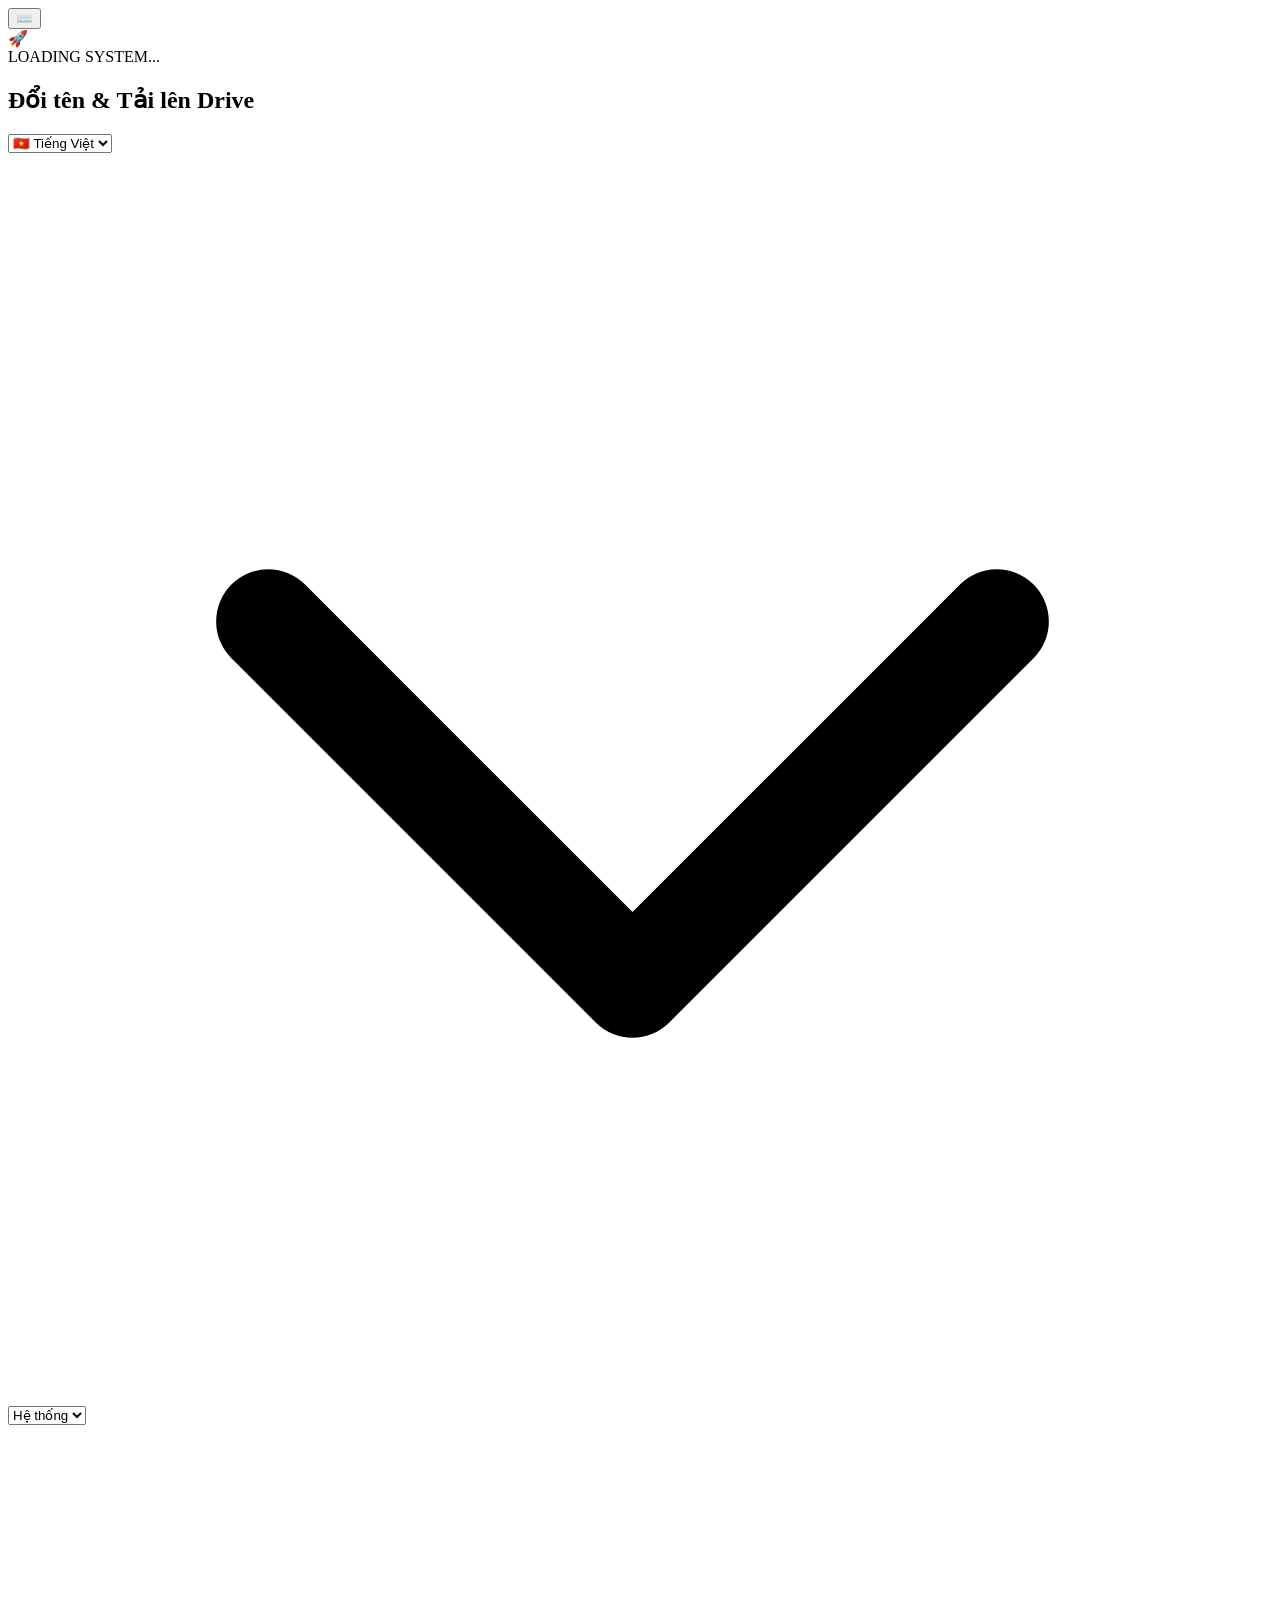
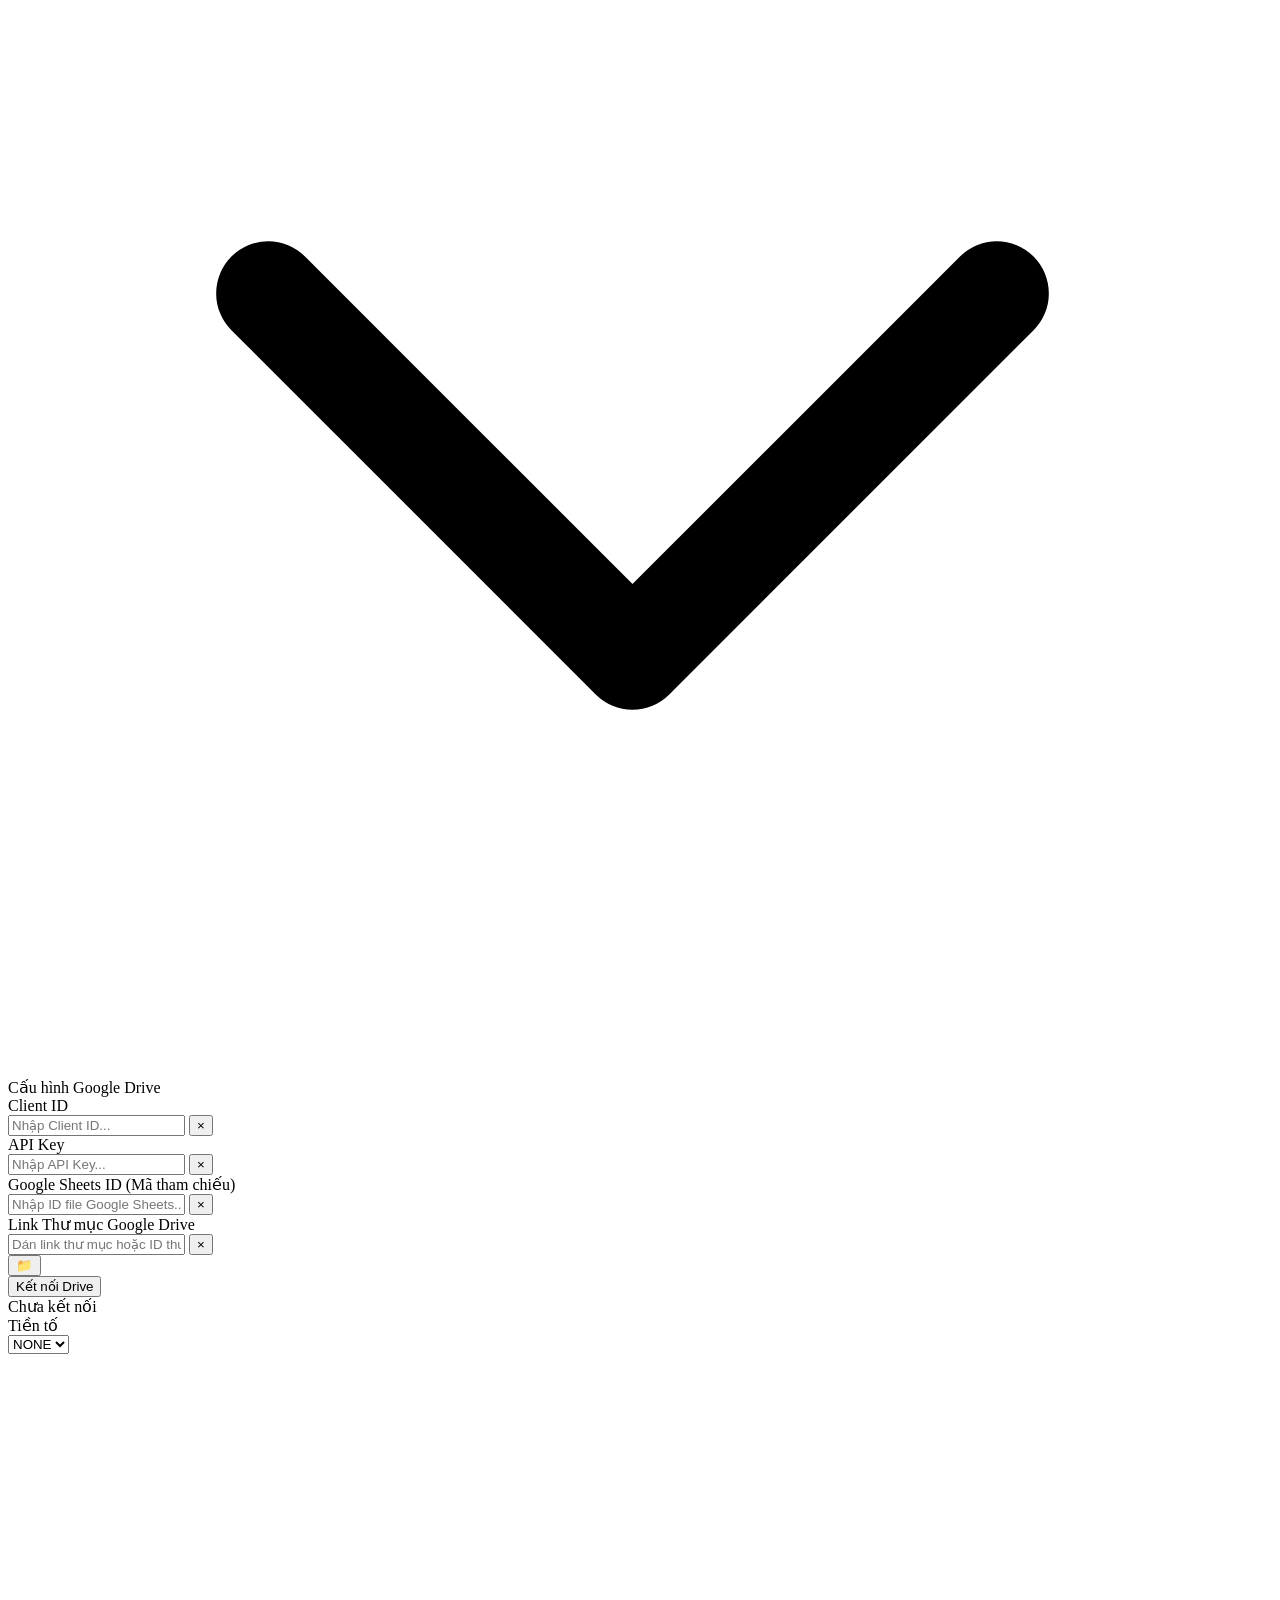
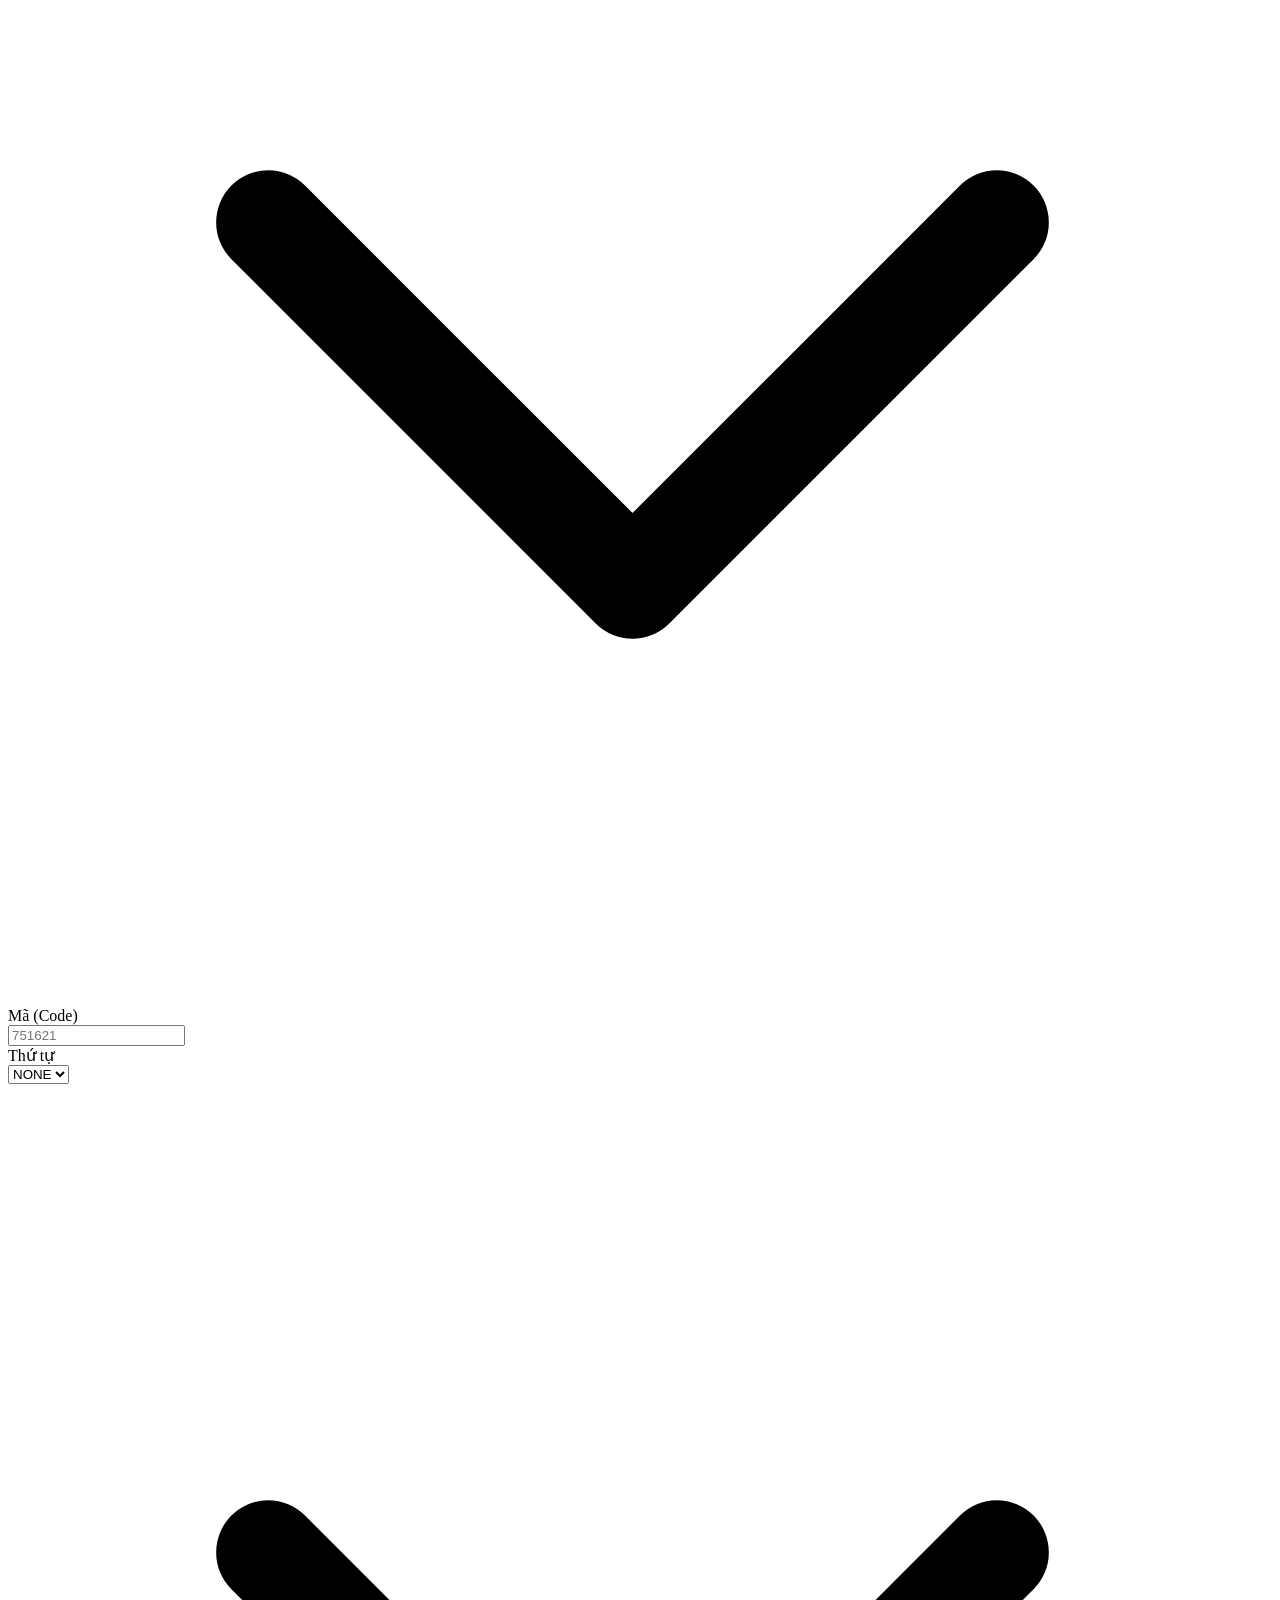
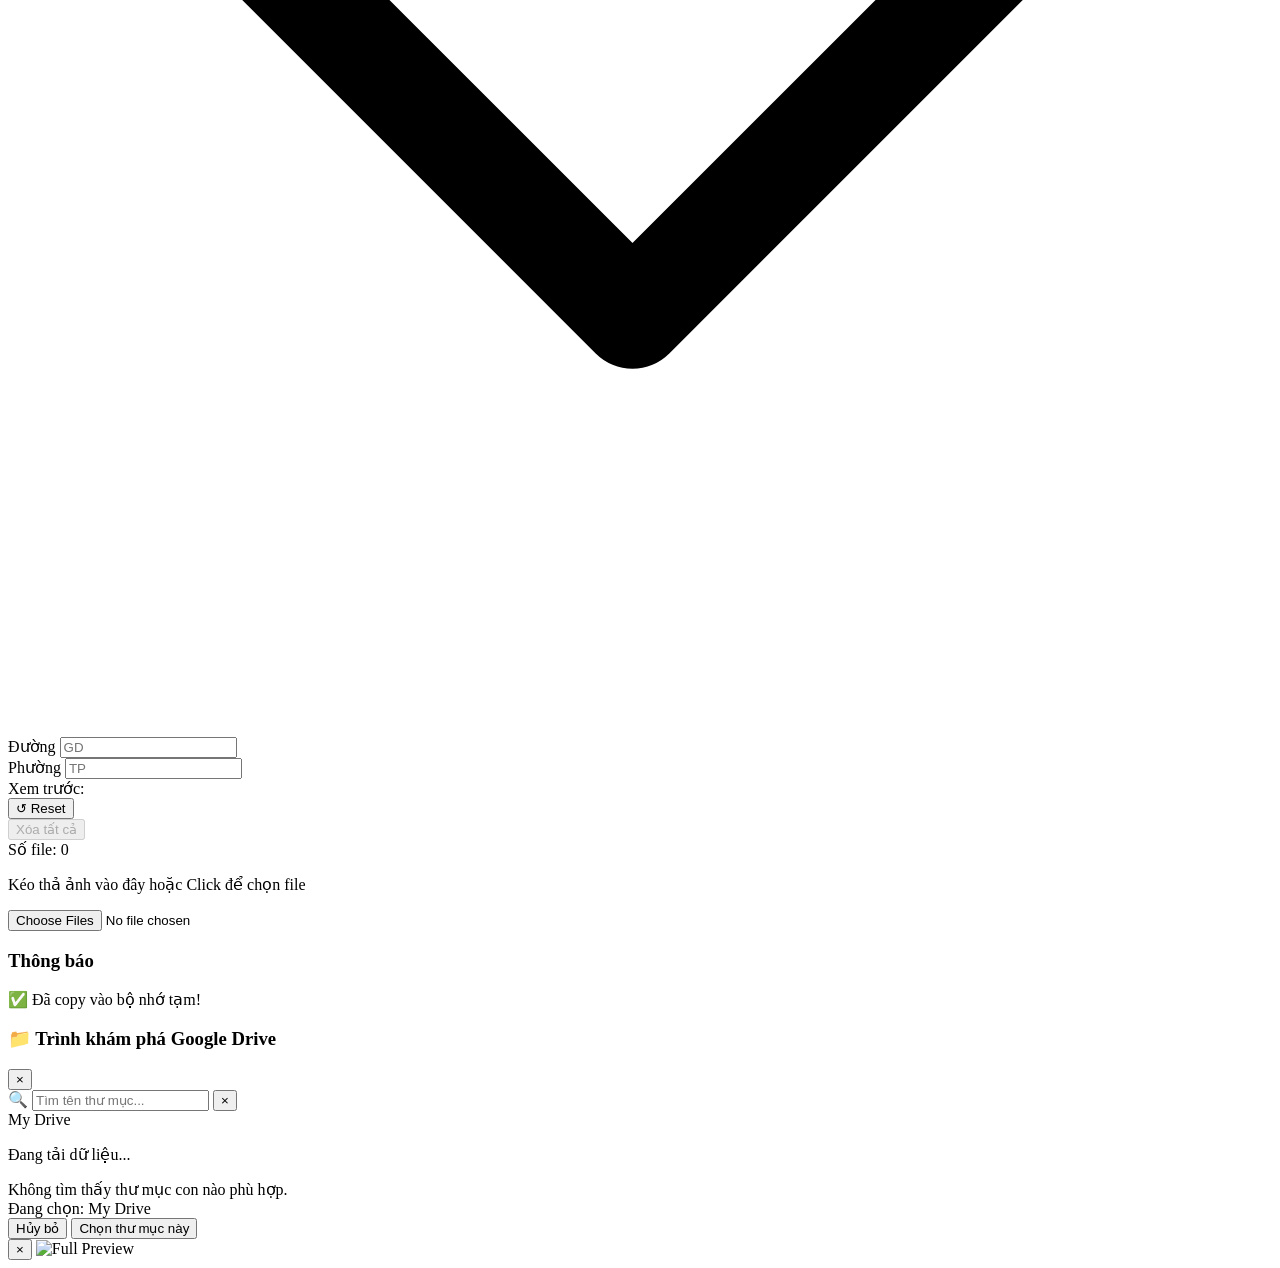
==== demo.html @ 56be3b16 "rename project file" ====
<!doctype html>
<html lang="vi">
  <head>
    <meta charset="UTF-8" />
    <meta name="viewport" content="width=device-width, initial-scale=1.0" />
    <title>Rename & Upload Drive Tool</title>
    <link rel="icon" type="image/x-icon" href="favicon.ico" />
    <link rel="preconnect" href="https://fonts.googleapis.com" />
    <link rel="preconnect" href="https://fonts.gstatic.com" crossorigin />
    <link
      href="https://fonts.googleapis.com/css2?family=Comfortaa:wght@300..700&display=swap"
      rel="stylesheet"
    />
    <link
      rel="stylesheet"
      href="https://cdnjs.cloudflare.com/ajax/libs/animate.css/4.1.1/animate.min.css"
    />
    <script src="https://cdn.jsdelivr.net/npm/sortablejs@1.15.0/Sortable.min.js"></script>
    <script src="https://accounts.google.com/gsi/client" async defer></script>
    <script src="https://apis.google.com/js/api.js"></script>

    <script src="https://cdn.tailwindcss.com"></script>
    <script src="JS/config.js"></script>

    <link
      rel="stylesheet"
      href="https://cdnjs.cloudflare.com/ajax/libs/animate.css/4.1.1/animate.min.css"
    />
    <script src="https://cdn.jsdelivr.net/npm/sortablejs@1.15.0/Sortable.min.js"></script>
    <script src="https://accounts.google.com/gsi/client" async defer></script>
    <script src="https://apis.google.com/js/api.js"></script>
    <link rel="stylesheet" href="style.css" />
  </head>
  <body
    class="bg-gray-100 text-gray-800 dark:bg-darkBg dark:text-gray-200 font-sans min-h-screen transition-colors duration-300"
  >
    <div
      class="fixed bottom-5 left-5 z-50 animate__animated animate__fadeInUp animate__delay-2s"
    >
      <div
        class="hidden absolute bottom-full left-0 mb-2 p-2 bg-white dark:bg-gray-800 text-xs rounded shadow-lg"
        id="shortcut-tip"
      ></div>
      <button
        class="w-10 h-10 bg-white dark:bg-panelBg hover:bg-gray-100 dark:hover:bg-inputBg text-lg rounded-full shadow-lg border border-gray-200 dark:border-gray-700 flex items-center justify-center transition"
        onclick="showShortcutList()"
        title="Shortcuts"
      >
        ⌨️
      </button>
    </div>

    <div
      id="splash-screen"
      class="fixed inset-0 bg-gray-100 dark:bg-darkBg z-50 flex flex-col items-center justify-center transition-all duration-500"
    >
      <div class="text-6xl mb-4 animate__animated animate__bounceIn">🚀</div>
      <div
        class="w-48 h-1.5 bg-gray-300 dark:bg-gray-800 rounded-full overflow-hidden mb-3"
      >
        <div
          class="h-full bg-primaryBlue w-0 transition-all duration-300"
          id="splash-bar"
        ></div>
      </div>
      <div
        class="text-xs tracking-widest text-gray-400 dark:text-gray-500 animate__animated animate__pulse animate__infinite"
      >
        LOADING SYSTEM...
      </div>
    </div>

    <div
      class="max-w-4xl mx-auto px-4 py-8 opacity-0 transition-opacity duration-500 animate__animated animate__fadeIn"
      id="main-app"
    >
      <header
        class="flex flex-col sm:flex-row justify-between items-center gap-4 mb-8"
      >
        <h2
          class="text-2xl font-bold tracking-tight text-gray-900 dark:text-white"
          id="txt-title"
        >
          Rename & Upload Drive
        </h2>
        <div class="flex items-center gap-3 w-full sm:w-auto">
          <div class="relative w-full sm:w-auto flex items-center">
            <select
              id="langSelector"
              class="w-full sm:w-auto bg-white dark:bg-panelBg border border-gray-300 dark:border-gray-700 rounded-lg pl-3 pr-10 py-2.5 text-sm focus:outline-none focus:border-primaryBlue text-gray-700 dark:text-gray-300 cursor-pointer appearance-none shadow-sm"
            >
              <option value="vi">🇻🇳 Tiếng Việt</option>
              <option value="en">🇺🇸 English</option>
              <option value="th">🇹🇭 ไทย</option>
              <option value="ja">🇯🇵 日本語</option>
              <option value="zh">🇨🇳 中文</option>
              <option value="fr">🇫🇷 Français</option>
            </select>
            <div class="absolute right-3 pointer-events-none text-gray-500">
              <svg
                class="w-4 h-4"
                fill="none"
                stroke="currentColor"
                viewBox="0 0 24 24"
              >
                <path
                  stroke-linecap="round"
                  stroke-linejoin="round"
                  stroke-width="2"
                  d="M19 9l-7 7-7-7"
                ></path>
              </svg>
            </div>
          </div>
          <div class="relative w-full sm:w-auto flex items-center">
            <select
              id="themeSelector"
              class="w-full sm:w-auto bg-white dark:bg-panelBg border border-gray-300 dark:border-gray-700 rounded-lg pl-3 pr-10 py-2.5 text-sm focus:outline-none focus:border-primaryBlue text-gray-700 dark:text-gray-300 cursor-pointer appearance-none shadow-sm"
            >
              <option value="light" id="opt-light">Sáng</option>
              <option value="dark" id="opt-dark" selected>Tối</option>
              <option value="device" id="opt-device">Hệ thống</option>
            </select>
            <div class="absolute right-3 pointer-events-none text-gray-500">
              <svg
                class="w-4 h-4"
                fill="none"
                stroke="currentColor"
                viewBox="0 0 24 24"
              >
                <path
                  stroke-linecap="round"
                  stroke-linejoin="round"
                  stroke-width="2"
                  d="M19 9l-7 7-7-7"
                ></path>
              </svg>
            </div>
          </div>
        </div>
      </header>

      <div
        class="bg-white dark:bg-panelBg border border-gray-200 dark:border-gray-800 rounded-xl p-5 mb-6 shadow-md dark:shadow-xl transition-colors duration-300"
      >
        <label
          class="text-xs font-semibold tracking-wider text-gray-500 dark:text-gray-400 uppercase block mb-4"
          id="lbl-drive-config"
          >Cấu hình Google Drive</label
        >

        <div class="grid grid-cols-1 md:grid-cols-2 gap-4 mb-4">
          <div class="space-y-1.5">
            <label class="text-xs text-gray-500 dark:text-gray-400 font-medium"
              >Client ID</label
            >
            <div class="relative flex items-center">
              <input
                type="text"
                id="clientId"
                placeholder="Nhập Client ID..."
                class="w-full bg-gray-50 dark:bg-inputBg border border-gray-300 dark:border-gray-700 rounded-lg pl-3 pr-10 py-2.5 text-sm focus:outline-none focus:border-primaryBlue text-gray-900 dark:text-white placeholder-gray-400 dark:placeholder-gray-500 transition"
              />
              <button
                class="absolute right-3 text-gray-400 hover:text-gray-600 dark:hover:text-gray-300 text-lg"
                onclick="clearInput('clientId')"
              >
                &times;
              </button>
            </div>
          </div>
          <div class="space-y-1.5">
            <label class="text-xs text-gray-500 dark:text-gray-400 font-medium"
              >API Key</label
            >
            <div class="relative flex items-center">
              <input
                type="text"
                id="apiKey"
                placeholder="Nhập API Key..."
                class="w-full bg-gray-50 dark:bg-inputBg border border-gray-300 dark:border-gray-700 rounded-lg pl-3 pr-10 py-2.5 text-sm focus:outline-none focus:border-primaryBlue text-gray-900 dark:text-white placeholder-gray-400 dark:placeholder-gray-500 transition"
              />
              <button
                class="absolute right-3 text-gray-400 hover:text-gray-600 dark:hover:text-gray-300 text-lg"
                onclick="clearInput('apiKey')"
              >
                &times;
              </button>
            </div>
          </div>
        </div>

        <div class="space-y-1.5 mb-4">
          <label
            class="text-xs text-gray-500 dark:text-gray-400 font-medium"
            id="lbl-sheet-id"
            >Google Sheets ID (Mã tham chiếu)</label
          >
          <div class="relative flex items-center">
            <input
              type="text"
              id="sheetId"
              placeholder="Nhập ID file Google Sheets..."
              class="w-full bg-gray-50 dark:bg-inputBg border border-gray-300 dark:border-gray-700 rounded-lg pl-3 pr-10 py-2.5 text-sm focus:outline-none focus:border-primaryBlue text-gray-900 dark:text-white placeholder-gray-400 dark:placeholder-gray-500 transition"
            />
            <button
              class="absolute right-3 text-gray-400 hover:text-gray-600 dark:hover:text-gray-300 text-lg"
              onclick="clearInput('sheetId')"
            >
              &times;
            </button>
          </div>
          <div
            id="sheetNameDisplay"
            class="text-xs text-emerald-600 dark:text-emerald-400 font-semibold mt-1"
          ></div>
        </div>

        <div class="space-y-1.5 mb-6">
          <label
            class="text-xs text-gray-500 dark:text-gray-400 font-medium"
            id="lbl-folder-link"
            >Link Thư mục Google Drive</label
          >
          <div class="flex gap-2">
            <div class="relative flex-1 flex items-center">
              <input
                type="text"
                id="folderId"
                placeholder="Dán link thư mục hoặc ID thư mục"
                class="w-full bg-gray-50 dark:bg-inputBg border border-gray-300 dark:border-gray-700 rounded-lg pl-3 pr-10 py-2.5 text-sm focus:outline-none focus:border-primaryBlue text-gray-900 dark:text-white placeholder-gray-400 dark:placeholder-gray-500 transition"
              />
              <button
                class="absolute right-3 text-gray-400 hover:text-gray-600 dark:hover:text-gray-300 text-lg"
                onclick="clearInput('folderId')"
              >
                &times;
              </button>
            </div>
            <button
              class="bg-gray-100 dark:bg-inputBg hover:bg-gray-200 dark:hover:bg-gray-700 border border-gray-300 dark:border-gray-700 px-4 rounded-lg text-lg transition flex items-center justify-center shadow-sm"
              id="btn-open-picker"
              onclick="showPicker()"
              title="Chọn từ Drive"
            >
              📁
            </button>
          </div>
          <div
            id="folderNameDisplay"
            class="text-xs text-emerald-600 dark:text-emerald-400 font-semibold mt-1"
          ></div>
        </div>

        <div
          class="flex flex-col sm:flex-row items-center justify-between gap-4 pt-2 border-t border-gray-200 dark:border-gray-800"
        >
          <div class="relative w-full sm:w-auto">
            <button
              class="w-full sm:w-auto bg-primaryBlue hover:bg-sky-700 text-white font-medium text-sm px-6 py-2.5 rounded-lg transition shadow-md"
              id="btn-connect-drive"
              onclick="handleAuthClick()"
            >
              Kết nối Drive
            </button>
            <div
              class="hidden absolute bottom-full left-1/2 transform -translate-x-1/2 mb-2 p-2 bg-white dark:bg-gray-800 text-xs rounded shadow"
              id="tip-connect"
            ></div>
          </div>

          <div
            id="driveStatus"
            class="flex flex-col items-start gap-1 text-sm sm:items-end"
          >
            <div class="flex items-center gap-2">
              <span
                class="w-2.5 h-2.5 rounded-full bg-gray-400 dark:bg-gray-500"
                id="status-dot"
              ></span>
              <span
                id="statusText"
                class="text-gray-500 dark:text-gray-400 font-medium"
                >Chưa kết nối</span
              >
            </div>
            <div
              id="connectedEmail"
              class="hidden text-xs text-gray-600 dark:text-gray-500 bg-gray-100 dark:bg-black/20 px-2 py-0.5 rounded min-h-[20px]"
            ></div>
          </div>
        </div>
      </div>

      <div
        id="naming-and-upload-section"
        class="hidden animate__animated"
        style="animation-duration: 0.3s"
      >
        <div
          class="grid grid-cols-2 sm:grid-cols-3 md:grid-cols-5 gap-4 mb-6 items-start"
        >
          <div class="space-y-1.5">
            <label
              class="text-xs font-semibold tracking-wider text-gray-500 dark:text-gray-400 uppercase block"
              id="lbl-prefix"
              >Tiền tố</label
            >
            <div class="relative flex items-center">
              <select
                id="prefix"
                class="w-full bg-white dark:bg-panelBg border border-gray-300 dark:border-gray-700 rounded-lg pl-3 pr-10 py-2.5 text-sm text-gray-900 dark:text-white focus:outline-none focus:border-primaryBlue cursor-pointer appearance-none shadow-sm"
              >
                <option value="None">NONE</option>
                <option value="ZL">ZL</option>
                <option value="LURC">LURC</option>
                <option value="FT">FT</option>
                <option value="P">P</option>
                <option value="S">S</option>
                <option value="SH">SH</option>
                <option value="C">C</option>
                <option value="D">D</option>
              </select>
              <div class="absolute right-3 pointer-events-none text-gray-500">
                <svg
                  class="w-4 h-4"
                  fill="none"
                  stroke="currentColor"
                  viewBox="0 0 24 24"
                >
                  <path
                    stroke-linecap="round"
                    stroke-linejoin="round"
                    stroke-width="2"
                    d="M19 9l-7 7-7-7"
                  ></path>
                </svg>
              </div>
            </div>
          </div>

          <div class="space-y-1.5">
            <label
              class="text-xs font-semibold tracking-wider text-gray-500 dark:text-gray-400 uppercase block"
              id="lbl-code"
              >Mã (Code)</label
            >
            <div class="relative flex items-center">
              <input
                type="text"
                id="codeInput"
                class="w-full bg-white dark:bg-panelBg border border-gray-300 dark:border-gray-700 rounded-lg px-3 py-2.5 text-sm text-gray-900 dark:text-white focus:outline-none focus:border-primaryBlue uppercase placeholder-gray-400 dark:placeholder-gray-600 shadow-sm"
                placeholder="751621"
              />
              <span id="sheetCodeStatus" class="absolute right-3"></span>
            </div>
            <div
              id="sheetCodeErrorMessage"
              class="text-xs text-dangerRed font-semibold mt-1 hidden"
            ></div>
          </div>

          <div class="space-y-1.5">
            <label
              class="text-xs font-semibold tracking-wider text-gray-500 dark:text-gray-400 uppercase block"
              id="lbl-order"
              >Thứ tự</label
            >
            <div class="relative flex items-center">
              <select
                id="orderSelect"
                class="w-full bg-white dark:bg-panelBg border border-gray-300 dark:border-gray-700 rounded-lg pl-3 pr-10 py-2.5 text-sm text-gray-900 dark:text-white focus:outline-none focus:border-primaryBlue cursor-pointer appearance-none shadow-sm"
              >
                <option value="none">NONE</option>
                <option value="asc">ASC</option>
                <option value="desc">DESC</option>
              </select>
              <div class="absolute right-3 pointer-events-none text-gray-500">
                <svg
                  class="w-4 h-4"
                  fill="none"
                  stroke="currentColor"
                  viewBox="0 0 24 24"
                >
                  <path
                    stroke-linecap="round"
                    stroke-linejoin="round"
                    stroke-width="2"
                    d="M19 9l-7 7-7-7"
                  ></path>
                </svg>
              </div>
            </div>
          </div>

          <div class="space-y-1.5">
            <label
              class="text-xs font-semibold tracking-wider text-gray-500 dark:text-gray-400 uppercase block"
              id="lbl-street"
              >Đường</label
            >
            <input
              type="text"
              id="streetInput"
              class="w-full bg-white dark:bg-panelBg border border-gray-300 dark:border-gray-700 rounded-lg px-3 py-2.5 text-sm text-gray-900 dark:text-white focus:outline-none focus:border-primaryBlue uppercase placeholder-gray-400 dark:placeholder-gray-600 shadow-sm"
              placeholder="GD"
            />
          </div>

          <div class="space-y-1.5 col-span-2 sm:col-span-1">
            <label
              class="text-xs font-semibold tracking-wider text-gray-500 dark:text-gray-400 uppercase block"
              id="lbl-ward"
              >Phường</label
            >
            <input
              type="text"
              id="wardInput"
              class="w-full bg-white dark:bg-panelBg border border-gray-300 dark:border-gray-700 rounded-lg px-3 py-2.5 text-sm text-gray-900 dark:text-white focus:outline-none focus:border-primaryBlue uppercase placeholder-gray-400 dark:placeholder-gray-600 shadow-sm"
              placeholder="TP"
            />
          </div>
        </div>

        <div
          class="bg-white dark:bg-panelBg border border-gray-200 dark:border-gray-800 rounded-xl p-4 mb-6 flex flex-col md:flex-row justify-between items-start md:items-center gap-4 text-sm shadow-sm dark:shadow-md transition-colors duration-300"
        >
          <div
            class="flex items-center gap-3 w-full md:w-auto justify-between md:justify-start"
          >
            <div class="flex items-center gap-1.5">
              <span id="lbl-preview" class="text-gray-500 dark:text-gray-400"
                >Aperçu:</span
              >
              <strong
                id="namePreview"
                class="text-primaryBlue font-bold tracking-wide"
              ></strong>
            </div>
            <div class="relative">
              <button
                id="btnResetNaming"
                class="hidden text-xs bg-gray-100 dark:bg-gray-800 hover:bg-gray-200 dark:hover:bg-gray-700 border border-gray-300 dark:border-gray-700 px-2.5 py-1 rounded transition shadow-sm"
                onclick="resetNamingConfig()"
              >
                ↺ Reset
              </button>
              <div
                class="hidden absolute bottom-full left-1/2 transform -translate-x-1/2 mb-2 p-1.5 bg-white dark:bg-gray-800 text-xs rounded shadow"
                id="tip-reset"
              ></div>
            </div>
          </div>

          <div
            class="flex items-center justify-between md:justify-end gap-4 w-full md:w-auto border-t md:border-t-0 border-gray-200 dark:border-gray-800 pt-3 md:pt-0"
          >
            <span
              id="base64Display"
              class="text-amber-600 dark:text-amber-500 font-mono text-xs cursor-pointer font-bold truncate max-w-[150px]"
              title="Click to copy Base64"
            ></span>

            <div class="flex items-center gap-4">
              <div class="relative">
                <button
                  class="bg-dangerRed hover:bg-red-700 text-white font-medium text-xs px-3 py-1.5 rounded transition shadow"
                  id="btnClearAll"
                  onclick="confirmClearAll()"
                >
                  Tout effacer
                </button>
                <div
                  class="hidden absolute bottom-full left-1/2 transform -translate-x-1/2 mb-2 p-1.5 bg-white dark:bg-gray-800 text-xs rounded shadow"
                  id="tip-clear"
                ></div>
              </div>
              <span
                class="text-gray-500 dark:text-gray-400 font-medium text-xs whitespace-nowrap"
              >
                <span id="lbl-count-text">Fichiers:</span>
                <span
                  id="fileCountDisplay"
                  class="text-gray-900 dark:text-white font-bold bg-gray-200 dark:bg-gray-800 px-2 py-0.5 rounded-full ml-1"
                  >0</span
                >
              </span>
            </div>
          </div>
        </div>

        <div
          id="dropzone"
          class="border-2 border-dashed border-gray-300 dark:border-gray-700 hover:border-primaryBlue bg-white/50 dark:bg-panelBg/50 hover:bg-gray-50 dark:hover:bg-panelBg/80 rounded-xl p-10 text-center cursor-pointer transition-all duration-200 group flex flex-col items-center justify-center min-h-[180px] mb-6 shadow-sm"
        >
          <p
            id="txt-drop"
            class="text-gray-500 dark:text-gray-400 group-hover:text-gray-700 group-hover:dark:text-gray-200 text-sm font-medium max-w-md transition"
          >
            Faites glisser des images ici ou cliquez để chọn file
          </p>
          <div
            class="hidden w-8 h-8 border-4 border-gray-300 dark:border-gray-600 border-t-primaryBlue rounded-full animate-spin mt-4"
            id="loader"
          ></div>
          <input
            type="file"
            id="fileInput"
            multiple
            accept="image/*"
            class="hidden"
          />
        </div>

        <ul class="file-list space-y-2 mb-6" id="fileList"></ul>
      </div>

      <div class="relative w-full">
        <button
          id="btnUploadDrive"
          onclick="uploadFilesToDrive()"
          class="w-full bg-primaryBlue hover:bg-blue-700 text-white font-semibold text-base py-3.5 rounded-xl shadow-lg transition flex items-center justify-center gap-3 group hidden"
        >
          <div
            class="w-5 h-5 border-3 border-white/30 border-t-white rounded-full animate-spin"
            id="uploadLoader"
          ></div>
          <span id="btnUploadText" class="tracking-wide"
            >🚀 Tải lên Google Drive</span
          >
        </button>
        <div
          class="hidden absolute bottom-full left-1/2 transform -translate-x-1/2 mb-2 p-2 bg-white dark:bg-gray-800 text-xs rounded shadow"
          id="tip-upload"
        ></div>
      </div>
    </div>

    <div
      id="customModal"
      class="fixed inset-0 bg-black/40 dark:bg-black/60 backdrop-blur-sm z-50 flex items-center justify-center p-4 hidden opacity-0 transition-opacity duration-300"
    >
      <div
        class="bg-white dark:bg-panelBg border border-gray-200 dark:border-gray-800 rounded-xl max-w-sm w-full p-6 shadow-2xl transform scale-95 transition-transform duration-300"
      >
        <h3
          id="modalTitle"
          class="text-lg font-bold text-gray-900 dark:text-white mb-2"
        >
          Thông báo
        </h3>
        <div
          id="modalMsg"
          class="text-sm text-gray-500 dark:text-gray-400 leading-relaxed"
        ></div>
        <div id="modalBtns" class="mt-6 flex justify-end gap-2.5"></div>
      </div>
    </div>

    <div
      id="copyToast"
      class="fixed bottom-5 right-5 bg-emerald-600 text-white text-sm font-medium px-4 py-2.5 rounded-lg shadow-xl translate-y-20 opacity-0 transition-all duration-300 z-50 flex items-center gap-2"
    >
      ✅ Đã copy vào bộ nhớ tạm!
    </div>

    <div
      id="folderExplorerModal"
      class="fixed inset-0 bg-black/50 backdrop-blur-sm z-50 flex items-center justify-center p-4 hidden"
    >
      <div
        class="bg-white dark:bg-panelBg border border-gray-200 dark:border-gray-800 rounded-xl max-w-lg w-full p-6 shadow-2xl flex flex-col max-h-[85vh]"
      >
        <div
          class="flex justify-between items-center pb-3 border-b border-gray-200 dark:border-gray-700"
        >
          <h3
            id="exTitle"
            class="text-lg font-bold text-gray-900 dark:text-white flex items-center gap-2"
          >
            📁 Duyệt thư mục Google Drive
          </h3>
          <button
            onclick="closeFolderExplorer()"
            class="text-gray-400 hover:text-gray-600 dark:hover:text-gray-300 text-2xl font-semibold"
          >
            &times;
          </button>
        </div>

        <div class="mt-3 relative flex items-center">
          <span class="absolute left-3 text-gray-400 text-sm">🔍</span>
          <input
            type="text"
            id="modalSearchInput"
            placeholder="Tìm kiếm thư mục toàn cục trên Drive..."
            class="w-full bg-gray-50 dark:bg-inputBg border border-gray-300 dark:border-gray-700 rounded-lg pl-9 pr-8 py-2 text-xs focus:outline-none focus:border-primaryBlue text-gray-900 dark:text-white transition shadow-sm"
            oninput="handleSearchInput(this.value)"
          />
          <button
            id="btnResetSearch"
            class="absolute right-3 text-gray-400 hover:text-gray-600 dark:hover:text-gray-300 text-sm hidden"
            onclick="clearModalSearch()"
          >
            &times;
          </button>
        </div>

        <div
          id="modalBreadcrumb"
          class="text-xs text-gray-500 dark:text-gray-400 my-3 flex items-center gap-1 overflow-x-auto whitespace-nowrap bg-gray-50 dark:bg-black/10 p-2 rounded-lg"
        >
          <span
            class="cursor-pointer text-primaryBlue hover:underline"
            onclick="navigateToFolder('root', 'My Drive')"
            >My Drive</span
          >
        </div>

        <div class="flex-1 overflow-y-auto my-2 min-h-[250px] max-h-[400px]">
          <div id="modalLoader" class="hidden text-center py-10">
            <div
              class="inline-block w-8 h-8 border-4 border-gray-300 border-t-primaryBlue rounded-full animate-spin"
            ></div>
            <p id="exLoading" class="text-xs text-gray-400 mt-2">
              Đang tải dữ liệu...
            </p>
          </div>
          <ul
            id="folderListContainer"
            class="space-y-1 divide-y divide-gray-100 dark:divide-gray-800"
          ></ul>
          <div
            id="emptyFolderMsg"
            class="hidden text-center py-10 text-sm text-gray-400"
          >
            Không tìm thấy thư mục con nào phù hợp.
          </div>
        </div>

        <div
          class="pt-4 border-t border-gray-200 dark:border-gray-700 flex justify-between items-center"
        >
          <div class="text-xs text-gray-500 max-w-[60%] truncate">
            <span id="exSelecting">Đang chọn:</span>
            <span
              id="currentSelectedFolderName"
              class="font-bold text-emerald-600 dark:text-emerald-400"
              >My Drive</span
            >
          </div>
          <div class="flex gap-2">
            <button
              id="exBtnCancel"
              onclick="closeFolderExplorer()"
              class="px-4 py-2 bg-gray-100 dark:bg-gray-800 hover:bg-gray-200 dark:hover:bg-gray-700 text-gray-700 dark:text-gray-300 rounded-lg text-xs font-medium transition"
            >
              Hủy bỏ
            </button>
            <button
              id="exBtnConfirm"
              onclick="confirmSelectFolder()"
              class="px-4 py-2 bg-emerald-600 hover:bg-emerald-700 text-white rounded-lg text-xs font-medium transition shadow"
            >
              Xác nhận chọn
            </button>
          </div>
        </div>
      </div>
    </div>

    <div
      id="imagePreviewModal"
      class="fixed inset-0 bg-black/70 backdrop-blur-md z- flex items-center justify-center p-4 hidden opacity-0 transition-opacity duration-300"
      onclick="closeImagePreview()"
    >
      <div
        class="relative max-w-3xl w-full max-h-[90vh] flex items-center justify-center animate__animated"
        onclick="event.stopPropagation()"
      >
        <button
          onclick="closeImagePreview()"
          class="absolute -top-12 right-0 md:-right-12 text-white bg-black/40 hover:bg-black/60 w-10 h-10 rounded-full flex items-center justify-center text-2xl font-bold transition shadow-lg"
        >
          &times;
        </button>
        <img
          id="modalPreviewImage"
          src=""
          class="max-w-full max-h-[80vh] object-contain rounded-xl shadow-2xl border border-white/10"
          alt="Full Preview"
        />
      </div>
    </div>

    <script src="JS/connectivity-monitor.js"></script>
    <script src="JS/translations.js"></script>
    <script src="JS/modal.js"></script>
    <script src="JS/theme.js"></script>
    <script src="JS/localization.js"></script>
    <script src="JS/folder-picker.js"></script>
    <script src="JS/preview-zone.js"></script>
    <script src="JS/file-action.js"></script>
    <script src="JS/main.js"></script>
    <script src="JS/upload.js"></script>
  </body>
</html>
---- style.css ----
html {
  scrollbar-gutter: stable;
}

/* ======================================================= */
/* CODE ẨN ICON TỰ ĐỘNG ĐIỀN CỦA TRÌNH DUYỆT / EXTENSION  */
/* ======================================================= */

/* 1. Ẩn icon chìa khóa, xem mật khẩu và icon tự điền của Microsoft Edge */
input::-ms-clear,
input::-ms-reveal {
  display: none !important;
  width: 0 !important;
  height: 0 !important;
}

/* 2. Ẩn icon danh bạ, tự điền tài khoản/mật khẩu của Google Chrome */
input::-webkit-contacts-auto-fill-button,
input::-webkit-credentials-auto-fill-button {
  visibility: hidden !important;
  display: none !important;
  pointer-events: none !important;
  position: absolute !important;
  right: 0 !important;
}

/* 3. Đánh lừa và chặn các Extension bên thứ 3 (như 1Password, Bitwarden, Dashlane) */
input[autocomplete="new-password"] {
  background-image: none !important;
}
input:-webkit-autofill,
input:-webkit-autofill:hover,
input:-webkit-autofill:focus {
  -webkit-box-shadow: 0 0 0px 1000px var(--container-bg) inset !important;
  -webkit-text-fill-color: var(--text-color) !important;
}

/* Trạng thái bình thường khi di chuột vào dòng file */
#fileList li {
  cursor: grab;
  cursor: -webkit-grab;
}

/* Trạng thái khi đang giữ chuột và kéo file đi */
#fileList li:active {
  cursor: grabbing;
  cursor: -webkit-grabbing;
}

/* Thêm hiệu ứng làm mờ nhẹ phần tử gốc khi đang được kéo đi */
.sortable-ghost {
  opacity: 0.4;
  background-color: rgba(14, 165, 233, 0.1) !important; /* màu xanh sky nhạt */
}
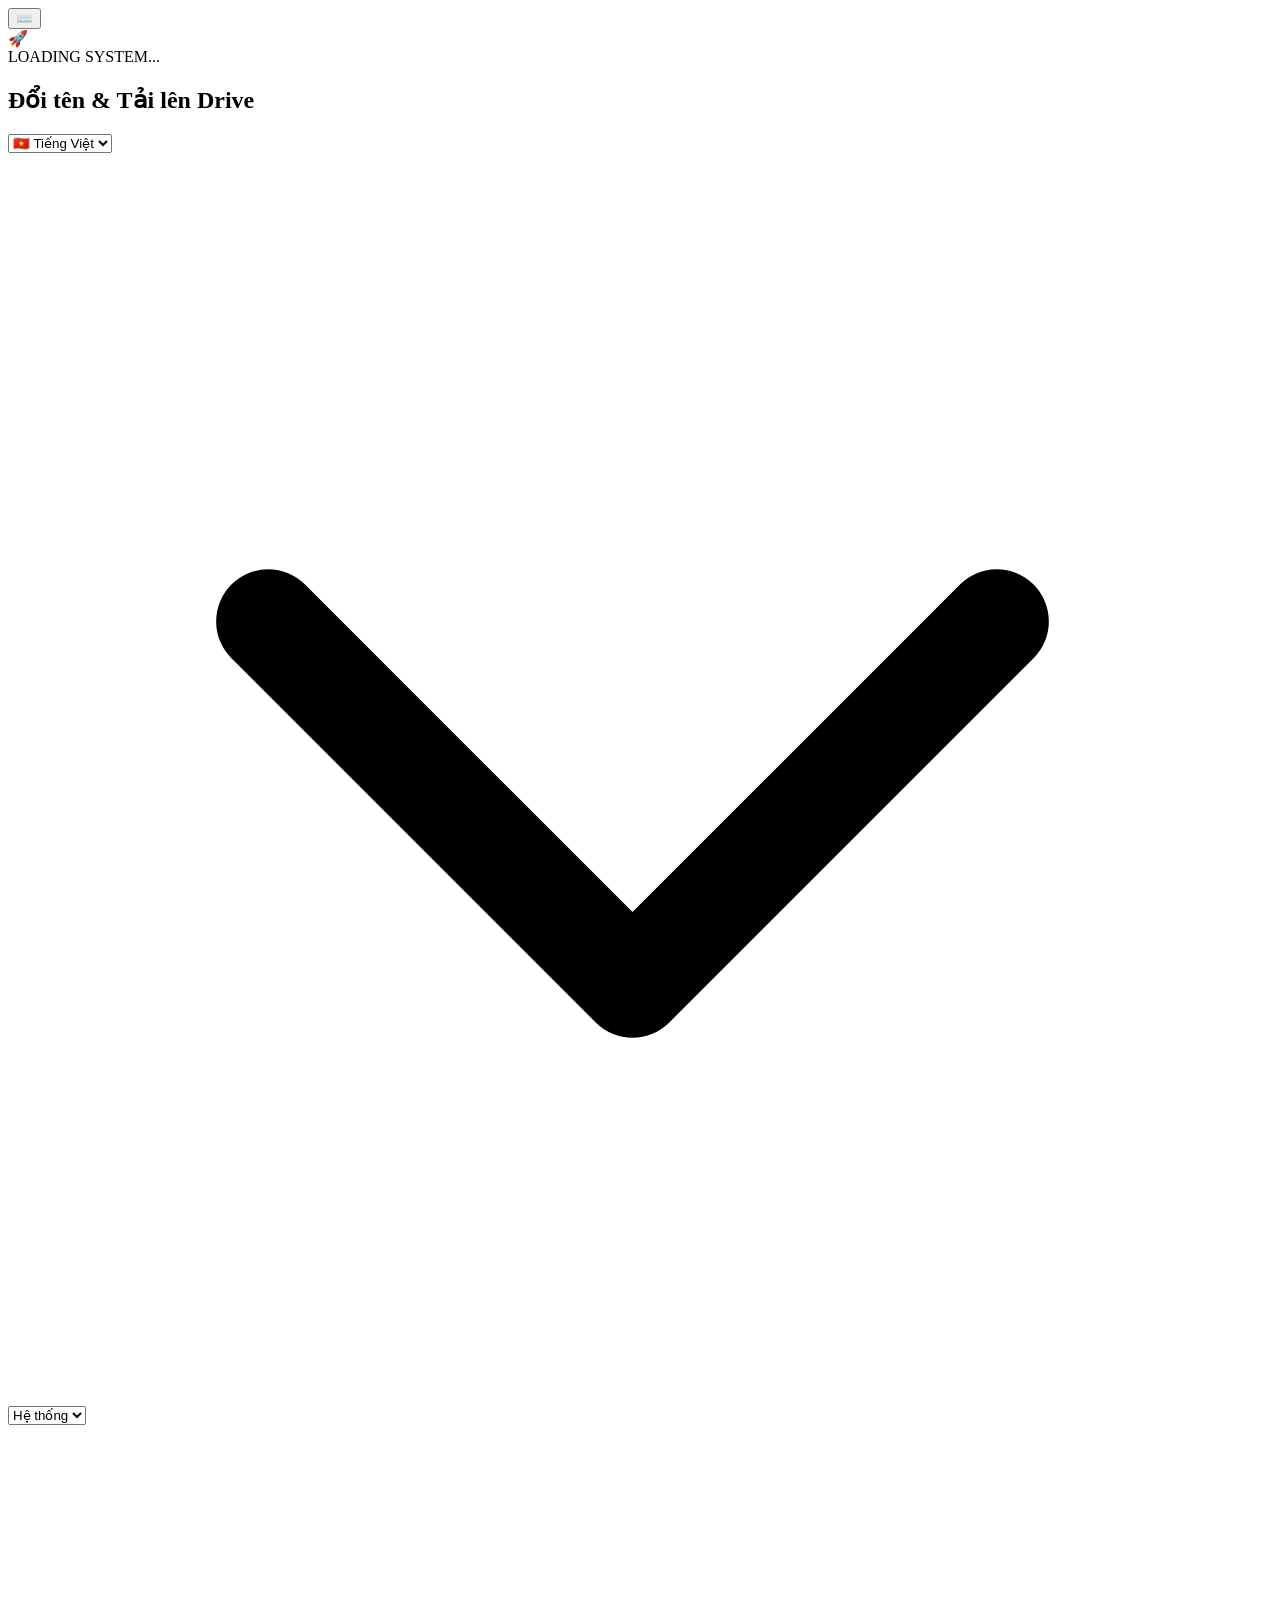
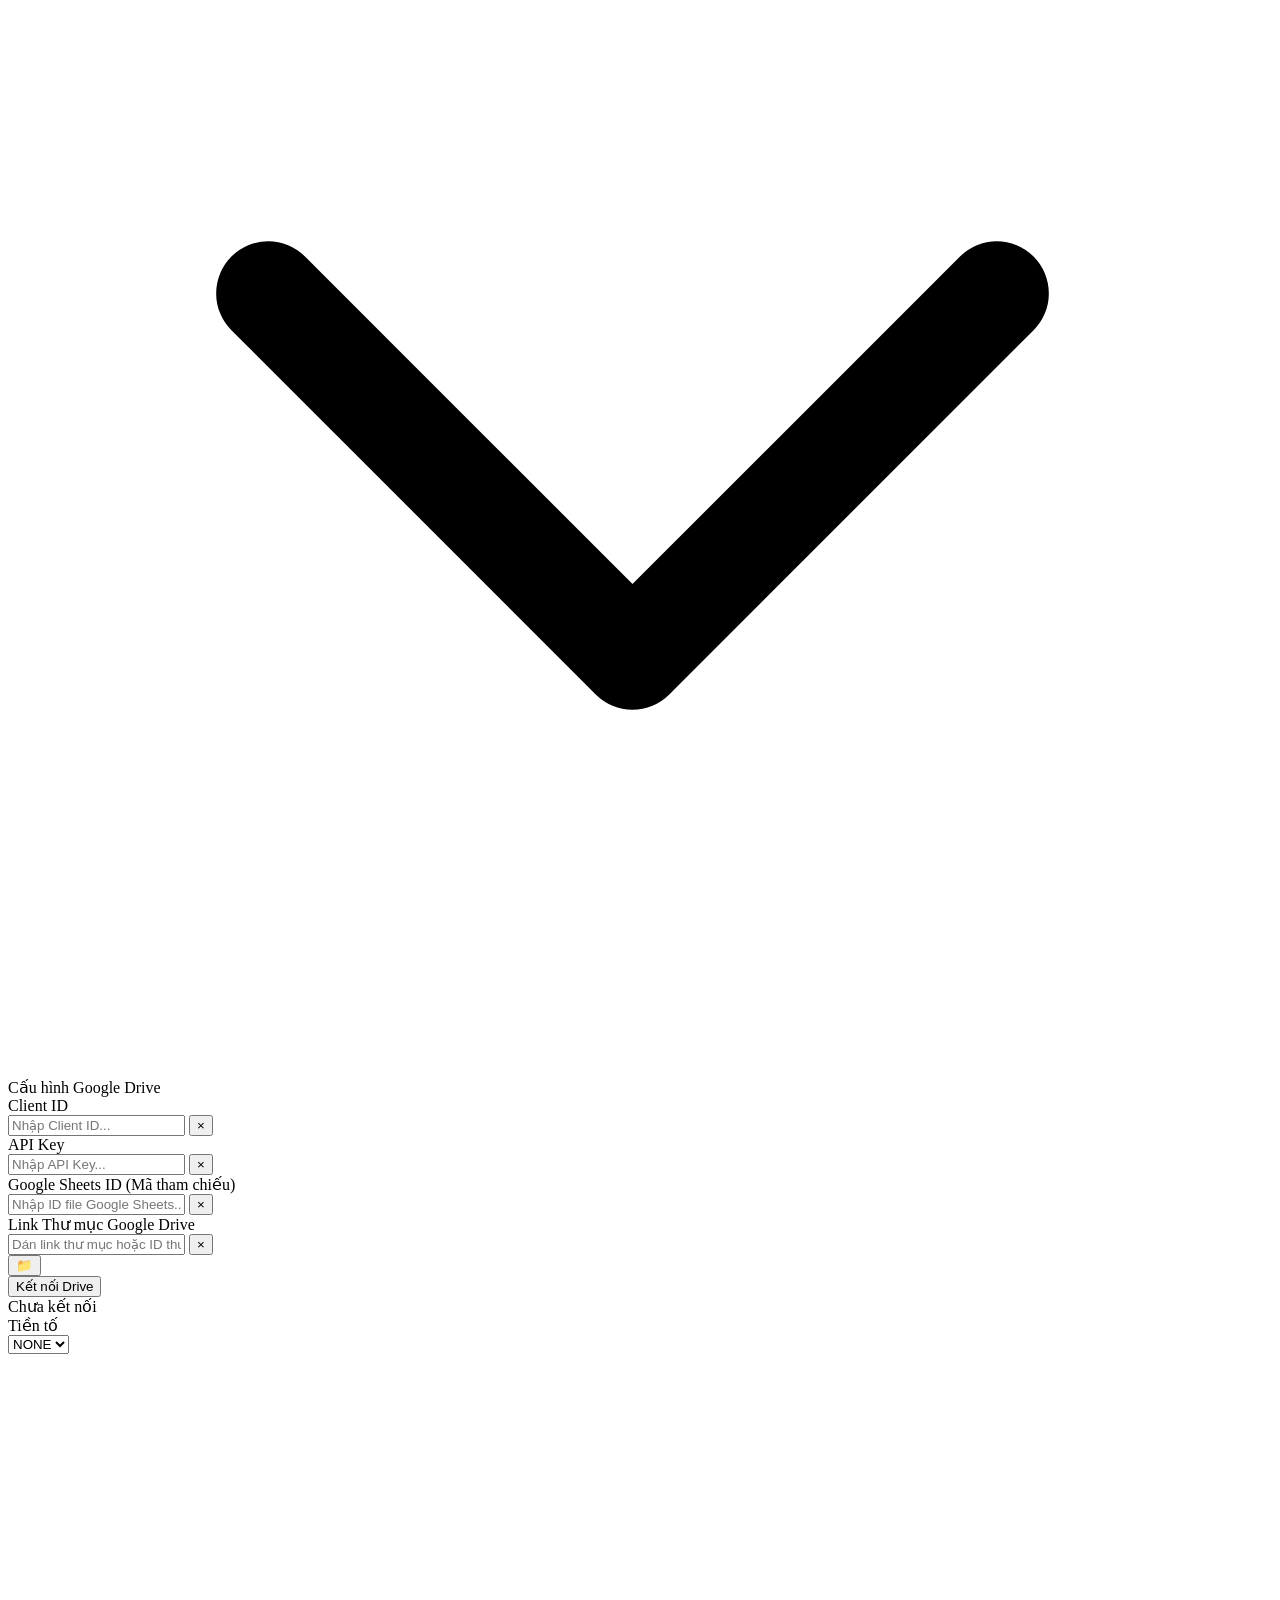
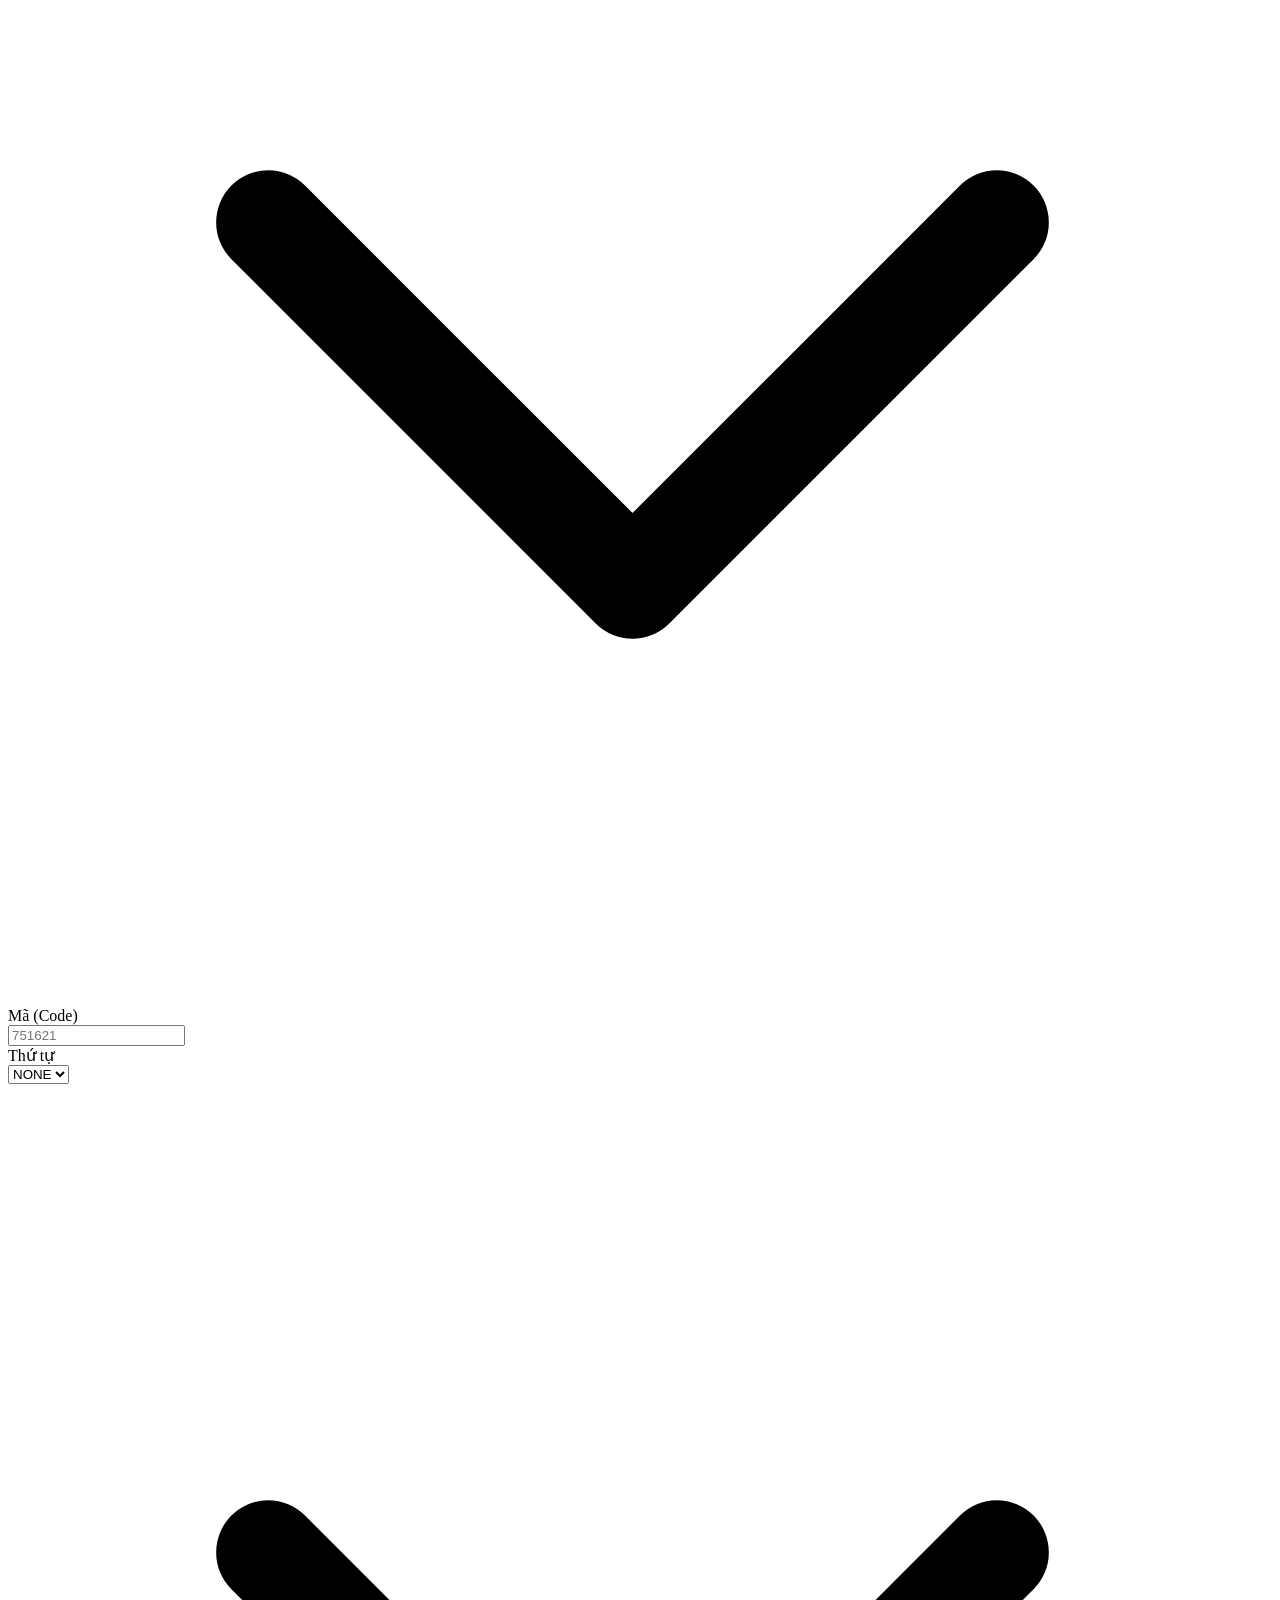
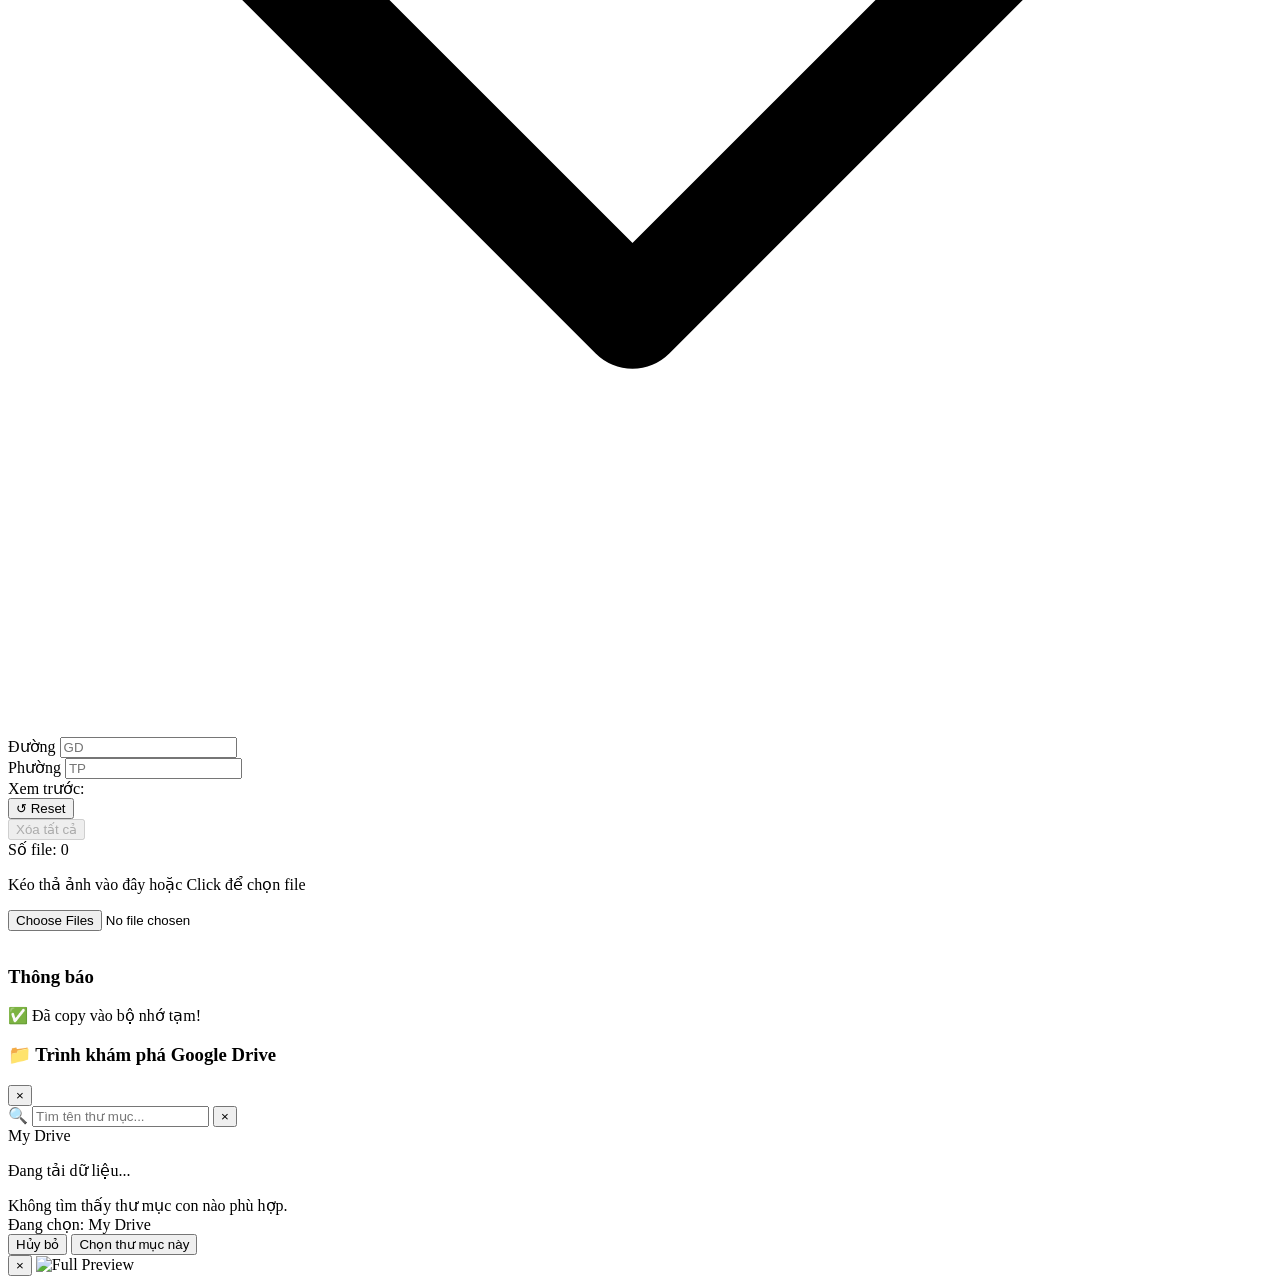
==== commit 5643ff8d: "fix shortcuts list to right" ====
--- a/demo.html
+++ b/demo.html
@@ -35,7 +35,7 @@
     class="bg-gray-100 text-gray-800 dark:bg-darkBg dark:text-gray-200 font-sans min-h-screen transition-colors duration-300"
   >
     <div
-      class="fixed bottom-5 left-5 z-50 animate__animated animate__fadeInUp animate__delay-2s"
+      class="fixed bottom-5 right-5 z-50 animate__animated animate__fadeInUp animate__delay-2s"
     >
       <div
         class="hidden absolute bottom-full left-0 mb-2 p-2 bg-white dark:bg-gray-800 text-xs rounded shadow-lg"
@@ -241,7 +241,6 @@
               class="bg-gray-100 dark:bg-inputBg hover:bg-gray-200 dark:hover:bg-gray-700 border border-gray-300 dark:border-gray-700 px-4 rounded-lg text-lg transition flex items-center justify-center shadow-sm"
               id="btn-open-picker"
               onclick="showPicker()"
-              title="Chọn từ Drive"
             >
               📁
             </button>
@@ -518,8 +517,7 @@
       <div class="relative w-full">
         <button
           id="btnUploadDrive"
-          onclick="uploadFilesToDrive()"
-          class="w-full bg-primaryBlue hover:bg-blue-700 text-white font-semibold text-base py-3.5 rounded-xl shadow-lg transition flex items-center justify-center gap-3 group hidden"
+          class="w-full bg-primaryBlue hover:bg-sky-700 text-white font-semibold text-base py-3.5 rounded-xl shadow-lg transition flex items-center justify-center gap-3 group hidden"
         >
           <div
             class="w-5 h-5 border-3 border-white/30 border-t-white rounded-full animate-spin"
--- a/style.css
+++ b/style.css
@@ -52,3 +52,74 @@
   opacity: 0.4;
   background-color: rgba(14, 165, 233, 0.1) !important; /* màu xanh sky nhạt */
 }
+
+/* Trạng thái bình thường: Ẩn vòng xoay loading đi */
+#btnUploadDrive .loading-spinner {
+  display: none !important;
+}
+
+/* KHI ĐANG UPLOAD (Nút có class .is-uploading) */
+/* 1. Ẩn icon đám mây/Drive gốc của bạn */
+#btnUploadDrive.is-uploading > svg:not(.loading-spinner) {
+  display: none !important;
+}
+
+/* 2. Hiện vòng xoay loading lên */
+#btnUploadDrive.is-uploading .loading-spinner {
+  display: inline-block !important;
+  animation: button-spin 0.6s linear infinite !important;
+}
+
+@keyframes button-spin {
+  to { transform: rotate(360deg); }
+}
+
+/* =========================================================================
+   ÉP THANH TIẾN TRÌNH LUÔN DÀI BẰNG 100% CHIỀU DÀI THẺ LI (CHẠM MÉP 2 BÊN)
+   ========================================================================= */
+
+/* 1. Chuẩn hóa layout của danh sách file */
+#fileList {
+  display: flex !important;
+  flex-direction: column !important;
+  gap: 0.75rem !important;
+}
+
+#fileList > li {
+  display: flex !important;
+  flex-wrap: wrap !important; /* Cho phép các phần tử rớt dòng */
+  align-items: center !important;
+  justify-content: space-between !important;
+  position: relative !important;
+  /* Nếu thẻ li của bạn có overflow-hidden thì giữ nguyên để bo tròn góc thanh tiến trình dưới đáy */
+  overflow: hidden !important; 
+}
+
+/* 2. Ép khung chứa tiến trình chiếm trọn 100% và tràn lề sát mép */
+.upload-progress-container {
+  display: block !important;
+  position: absolute !important; /* Dùng vị trí tuyệt đối để ghim chặt dưới đáy */
+  bottom: 0 !important;          /* Dính chặt vào mép dưới cùng của thẻ li */
+  left: 0 !important;            /* Chạm sát mép trái */
+  right: 0 !important;           /* Chạm sát mép phải */
+  width: 100% !important;        /* Rộng tuyệt đối 100% */
+  margin: 0 !important;          /* Xóa bỏ mọi khoảng cách margin */
+  
+  /* Cấu hình kích thước thanh */
+  height: 4px !important;        /* Thanh chạy mảnh tinh tế ở đáy thẻ li */
+  background-color: #f3f4f6 !important; /* Nền xám nhạt (Light Mode) */
+  border-radius: 0 !important;   /* Xóa bo góc container để nó phẳng đều theo đáy li */
+}
+
+/* Hỗ trợ hiển thị nền thanh chạy khi ứng dụng ở chế độ Dark Mode */
+.dark .upload-progress-container {
+  background-color: #27272a !important; /* Nền xám tối zinc-800 dưới đáy */
+}
+
+/* 3. Thanh phần trăm màu xanh chạy bên trong */
+.upload-progress-bar {
+  display: block !important;
+  height: 100% !important;
+  background-color: #0ea5e9 !important; /* Màu xanh sky-500 chủ đạo */
+  transition: width 200ms ease-out !important; /* Hiệu ứng mượt mà */
+}
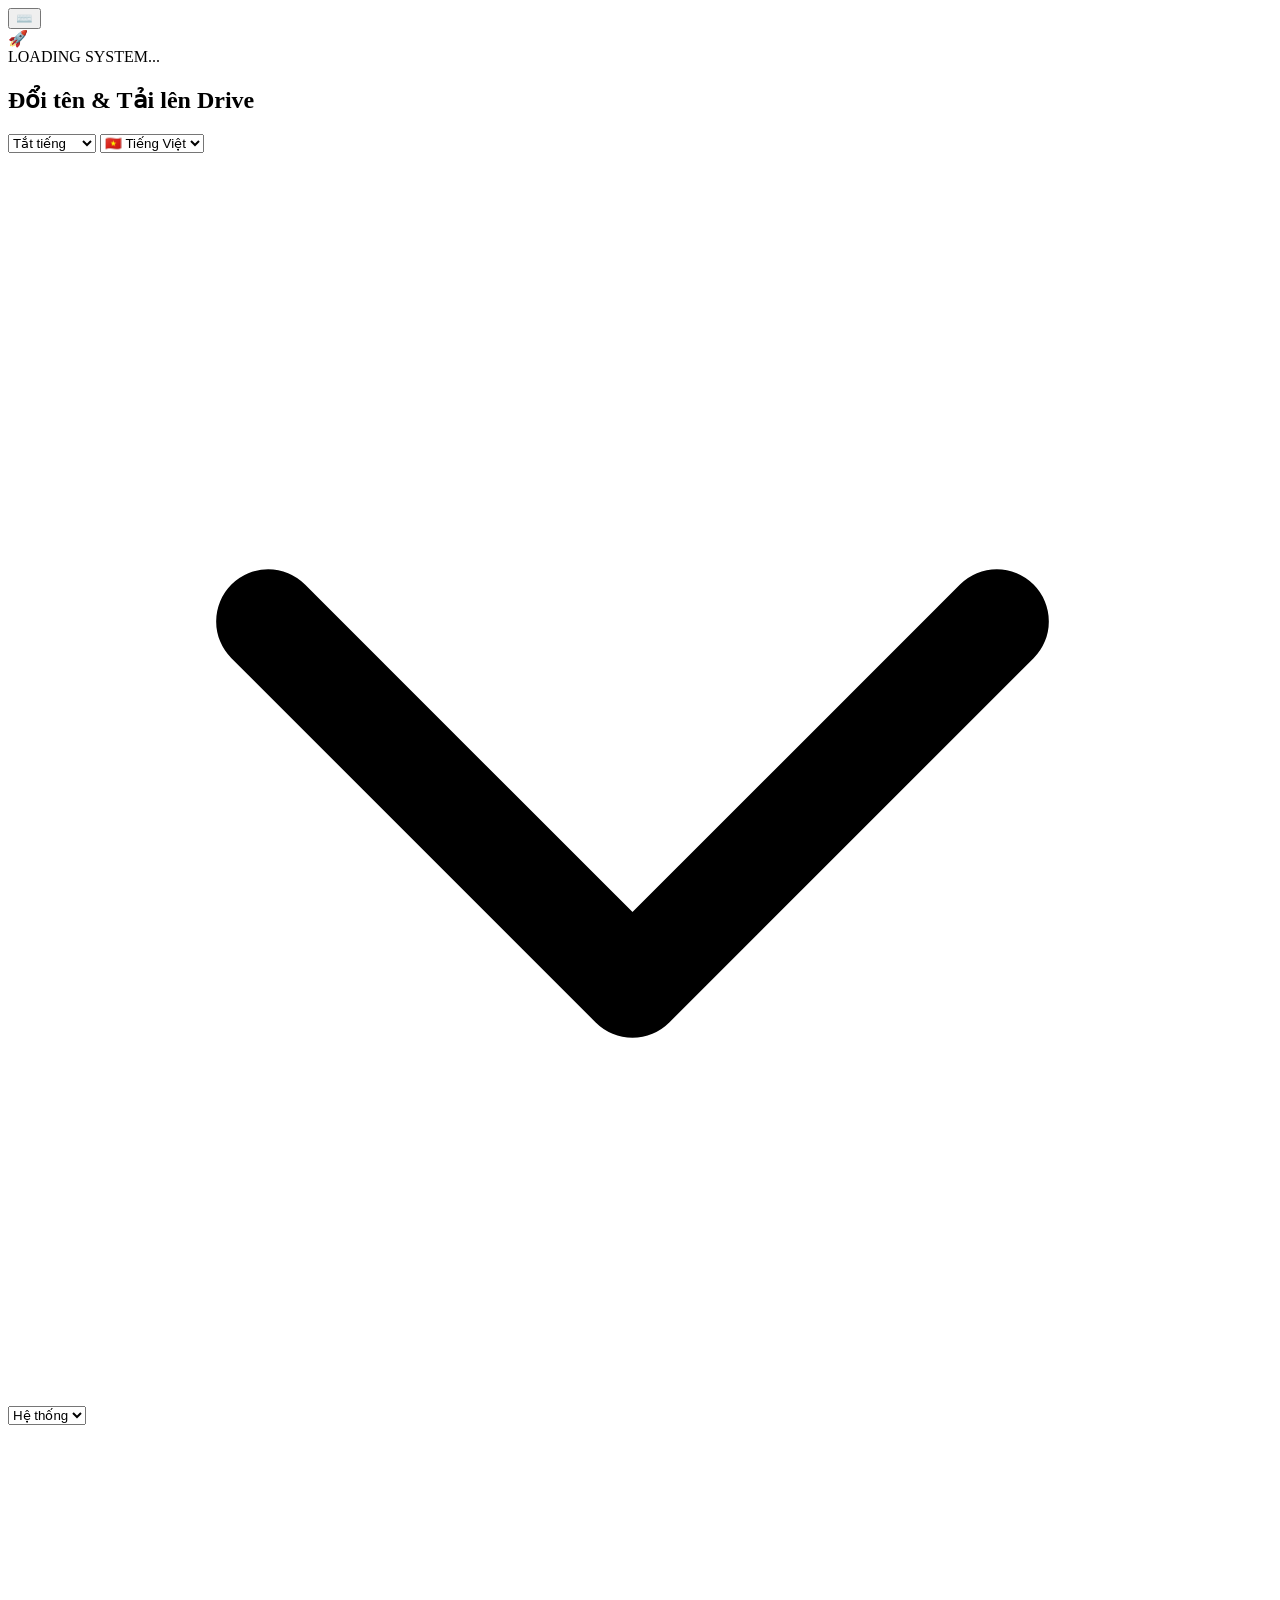
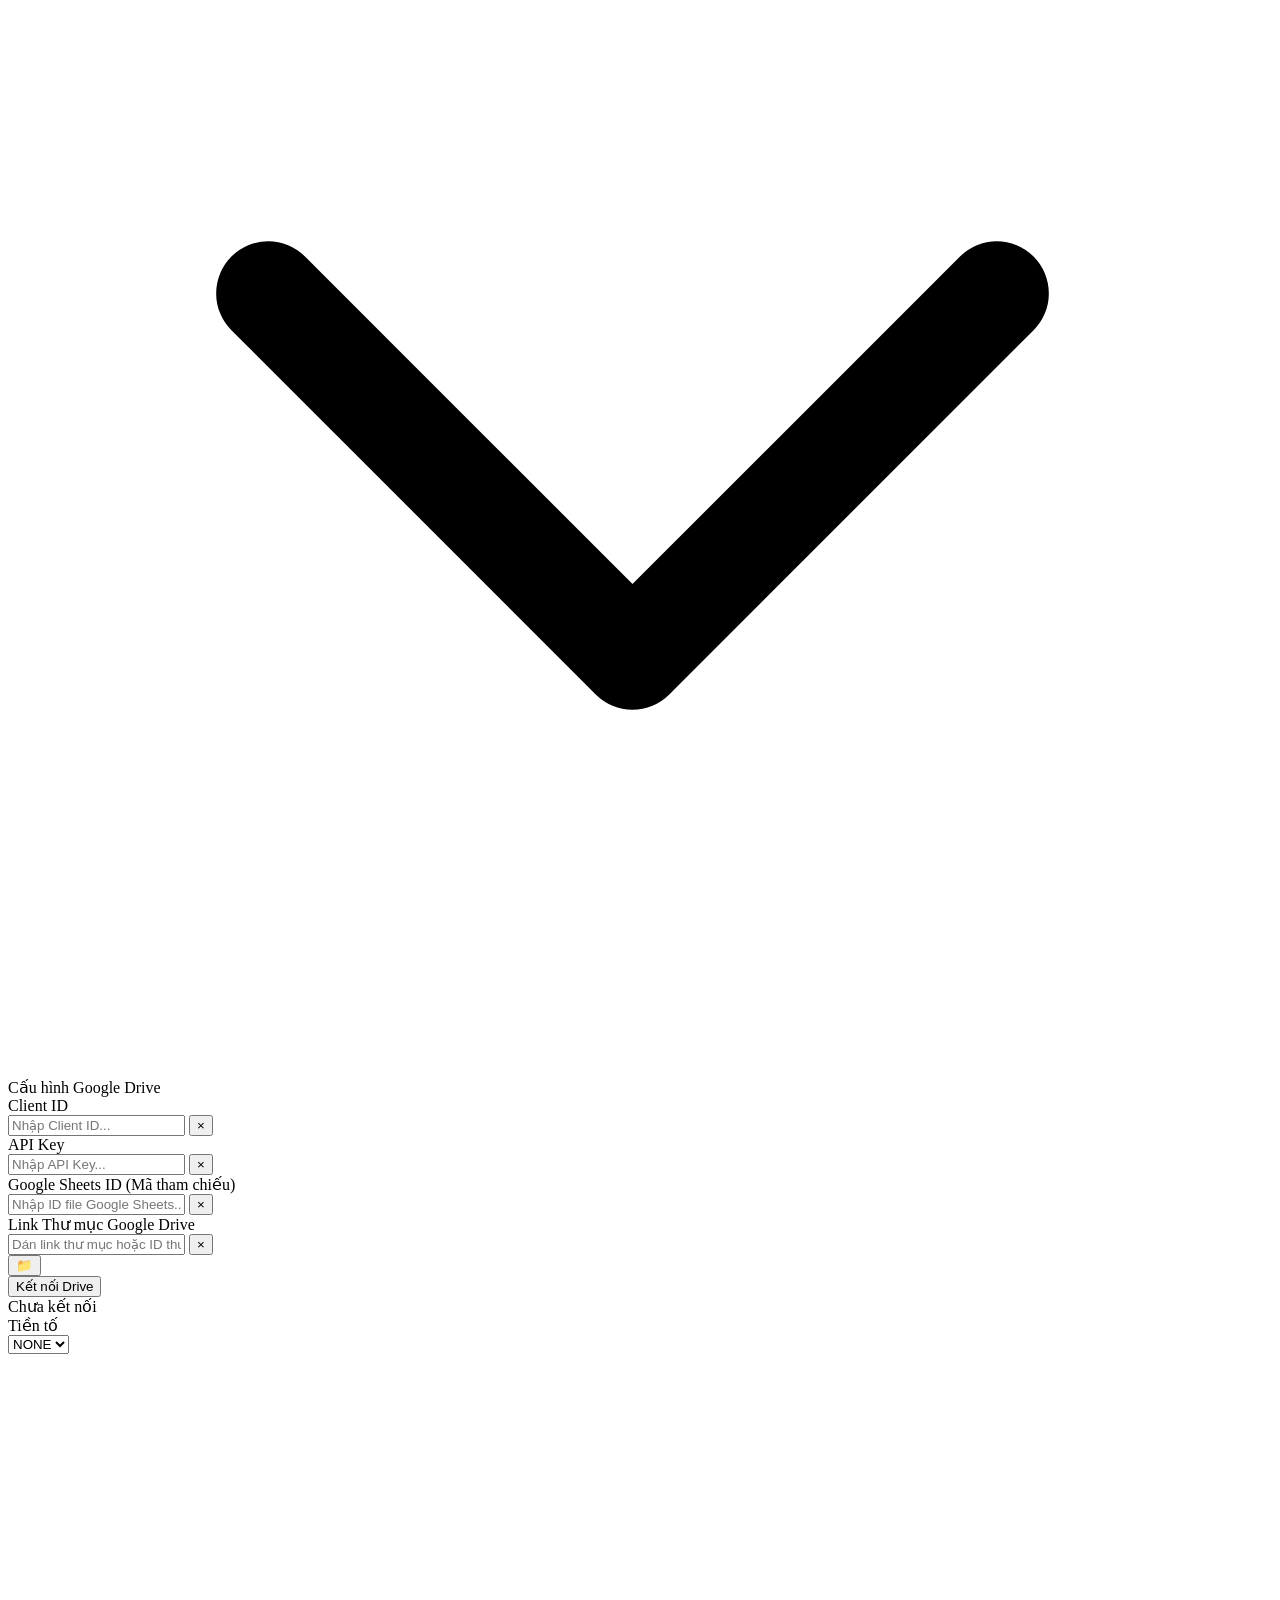
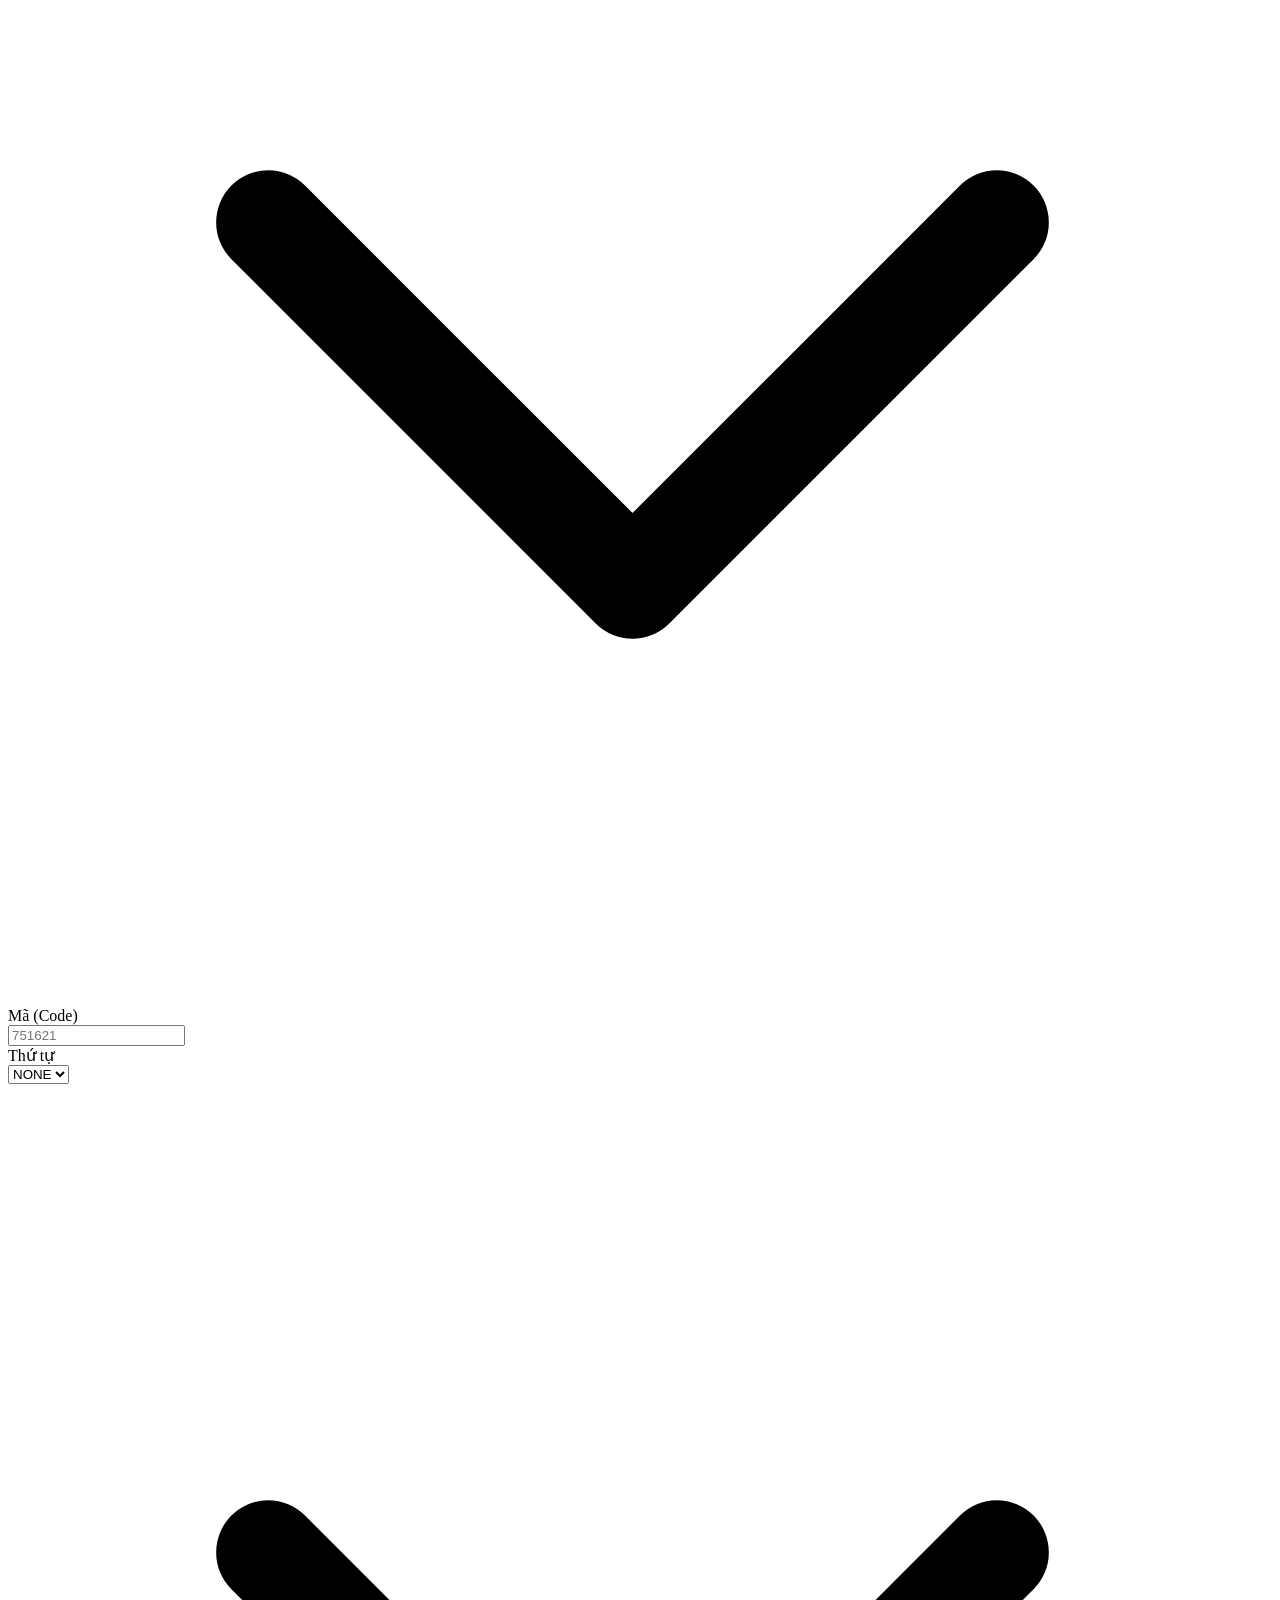
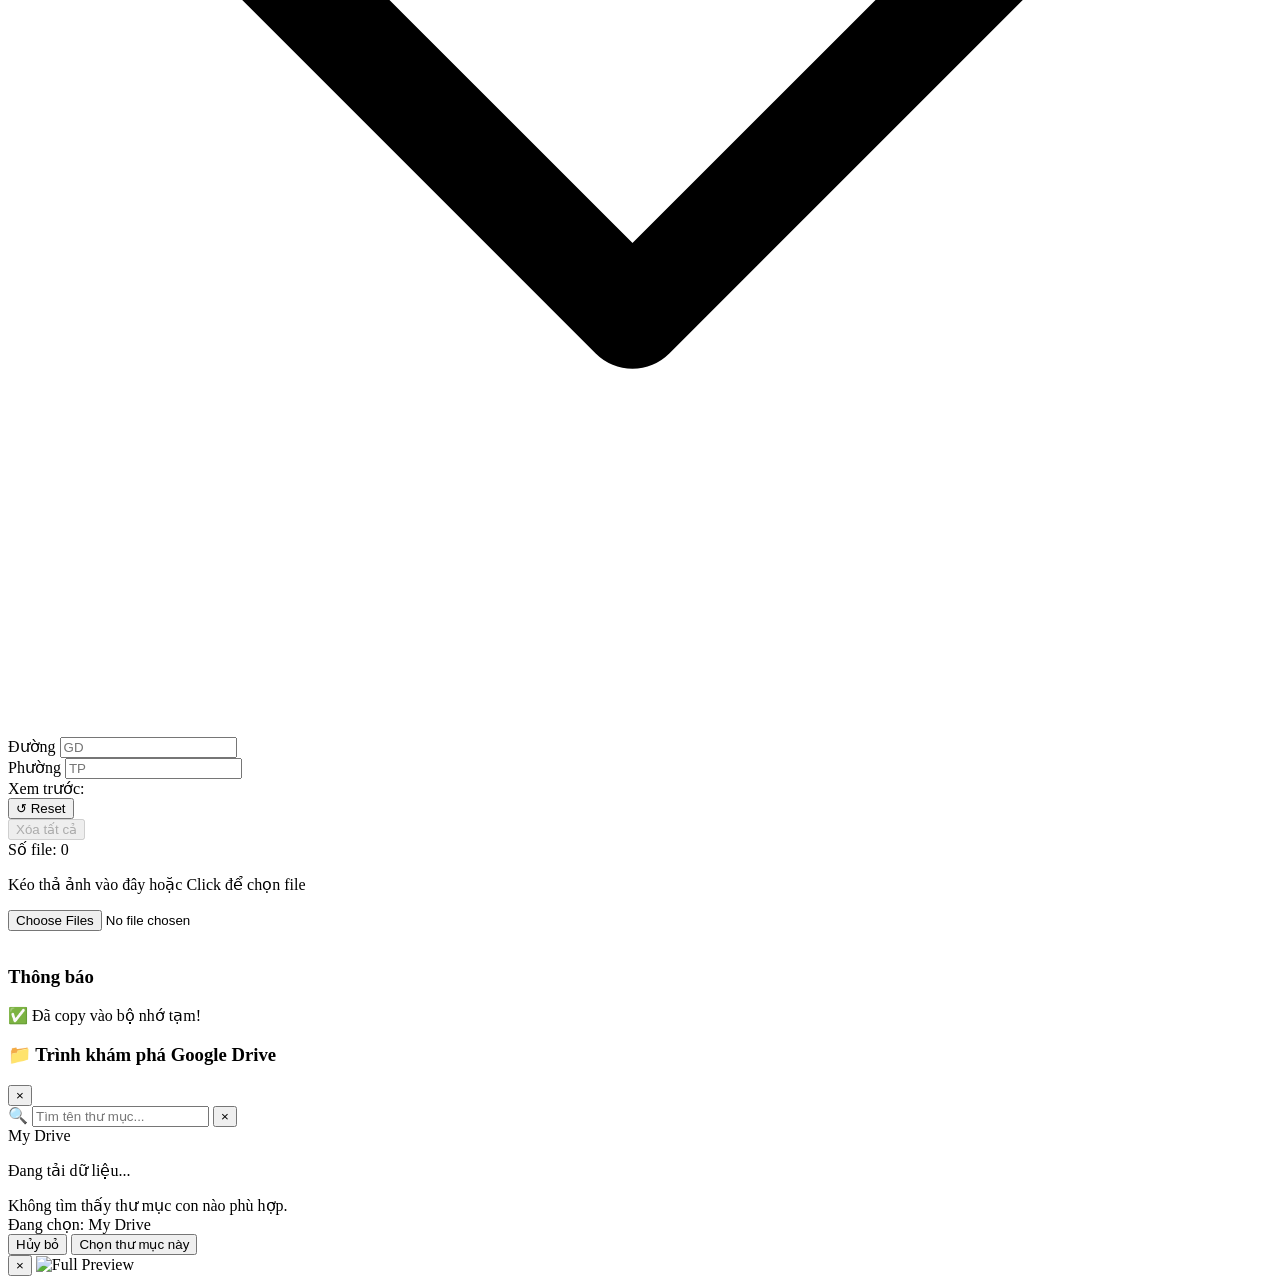
==== commit b79bebad: "sound for dropdown & uploaded files to drive" ====
--- a/demo.html
+++ b/demo.html
@@ -85,6 +85,20 @@
         </h2>
         <div class="flex items-center gap-3 w-full sm:w-auto">
           <div class="relative w-full sm:w-auto flex items-center">
+            <select
+              id="soundSelector"
+              class="hidden mr-4 w-full sm:w-auto bg-white dark:bg-panelBg border border-gray-300 dark:border-gray-700 rounded-lg pl-3 pr-10 py-2.5 text-sm focus:outline-none focus:border-primaryBlue text-gray-700 dark:text-gray-300 cursor-pointer appearance-none shadow-sm"
+            >
+              <option value="none" data-translate="soundNone">Tắt tiếng</option>
+              <option value="Airport">Airport</option>
+              <option value="Car Unlock">Car Unlock</option>
+              <option value="Ding Dong">Ding Dong</option>
+              <option value="Mario">Mario</option>
+              <option value="Mixkit Bike">Mixkit Bike</option>
+              <option value="Samsung">Samsung</option>
+              <option value="Whistle">Whistle</option>
+            </select>
+
             <select
               id="langSelector"
               class="w-full sm:w-auto bg-white dark:bg-panelBg border border-gray-300 dark:border-gray-700 rounded-lg pl-3 pr-10 py-2.5 text-sm focus:outline-none focus:border-primaryBlue text-gray-700 dark:text-gray-300 cursor-pointer appearance-none shadow-sm"
@@ -701,5 +715,6 @@
     <script src="JS/file-action.js"></script>
     <script src="JS/main.js"></script>
     <script src="JS/upload.js"></script>
+    <script src="JS/sound.js"></script>
   </body>
 </html>
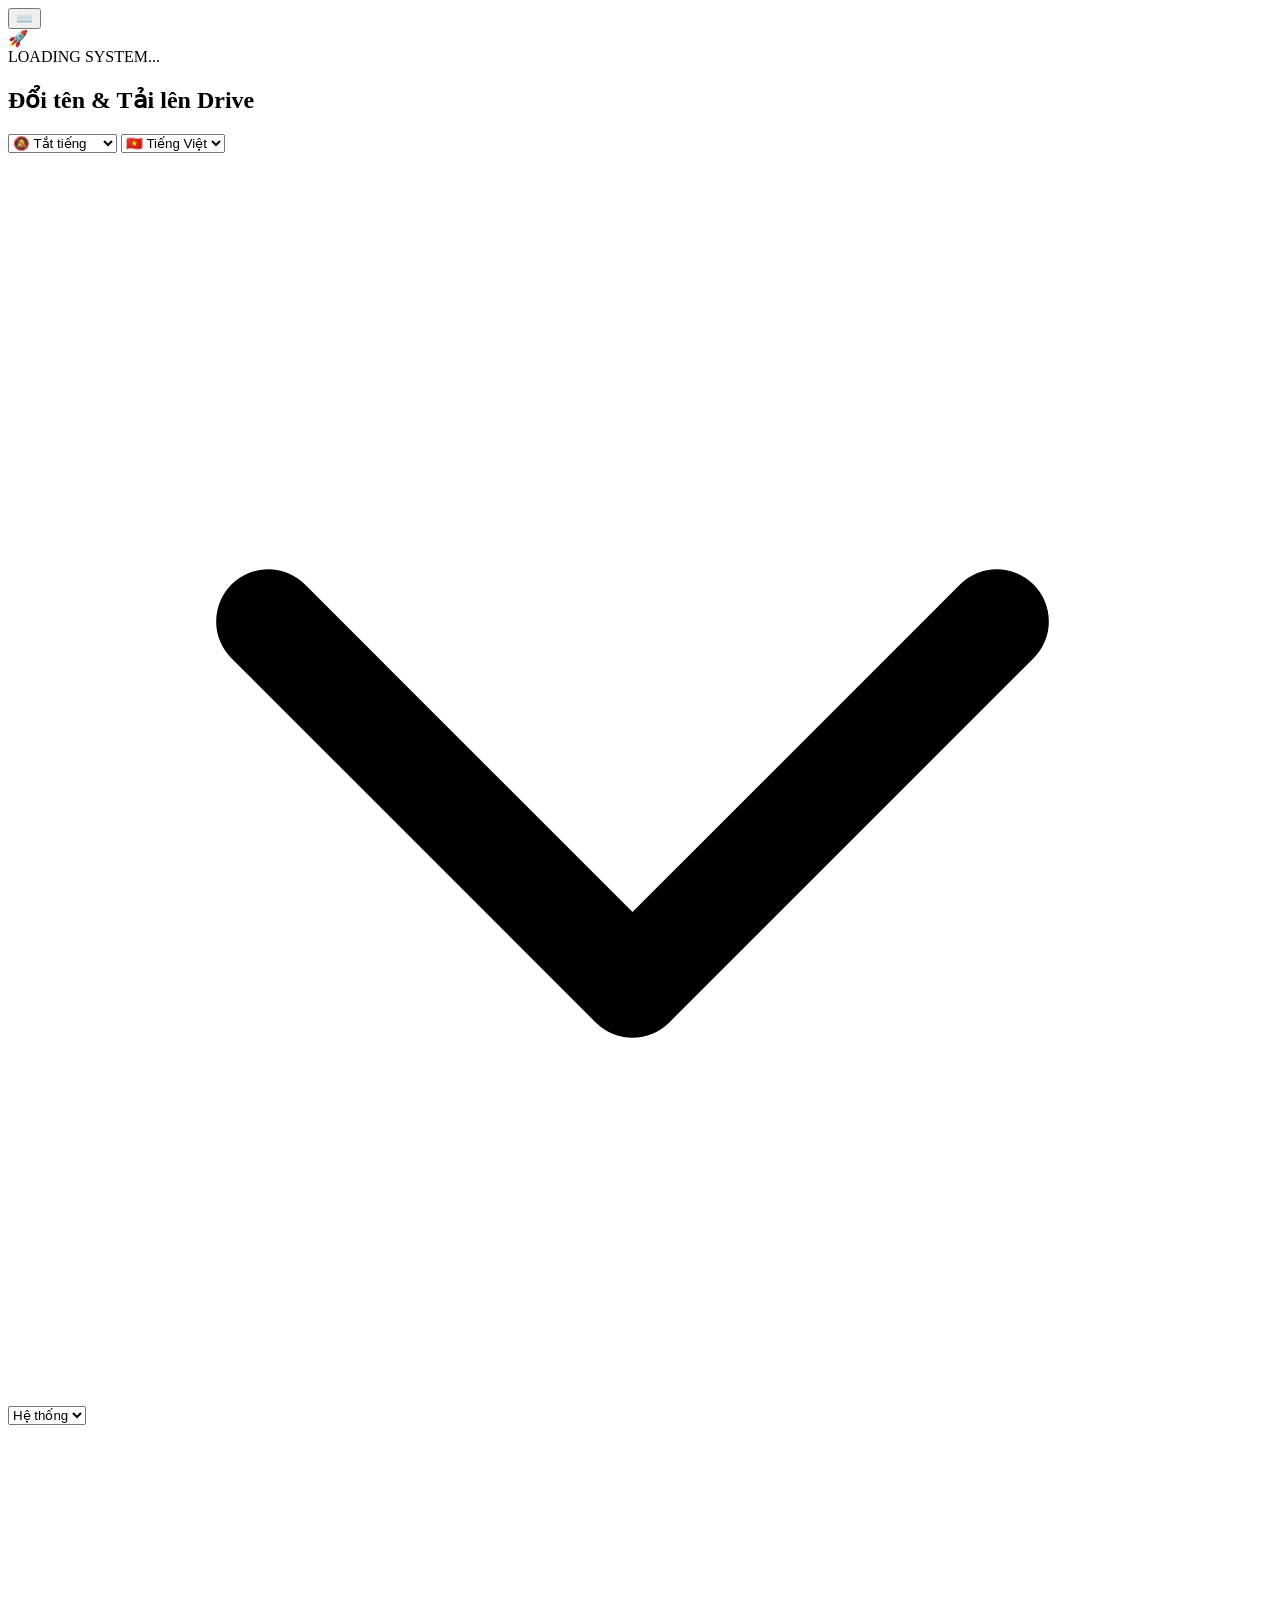
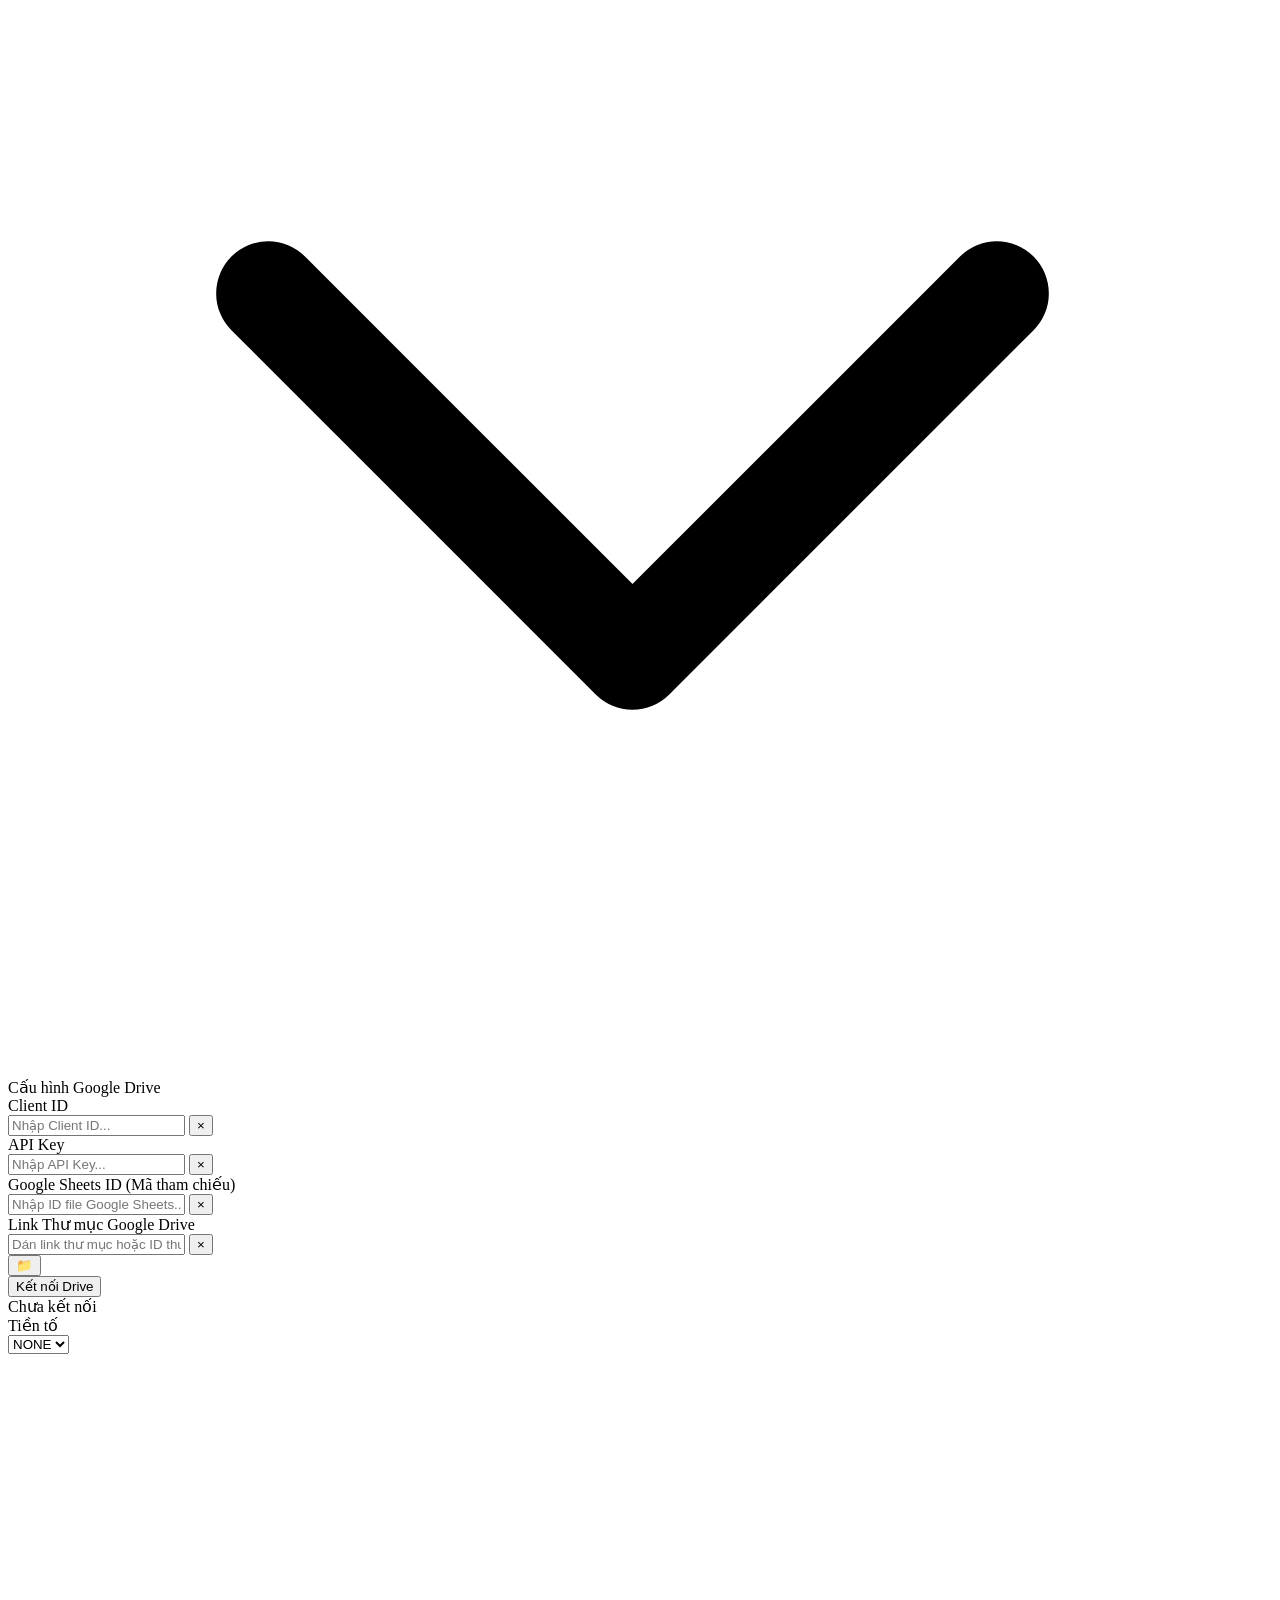
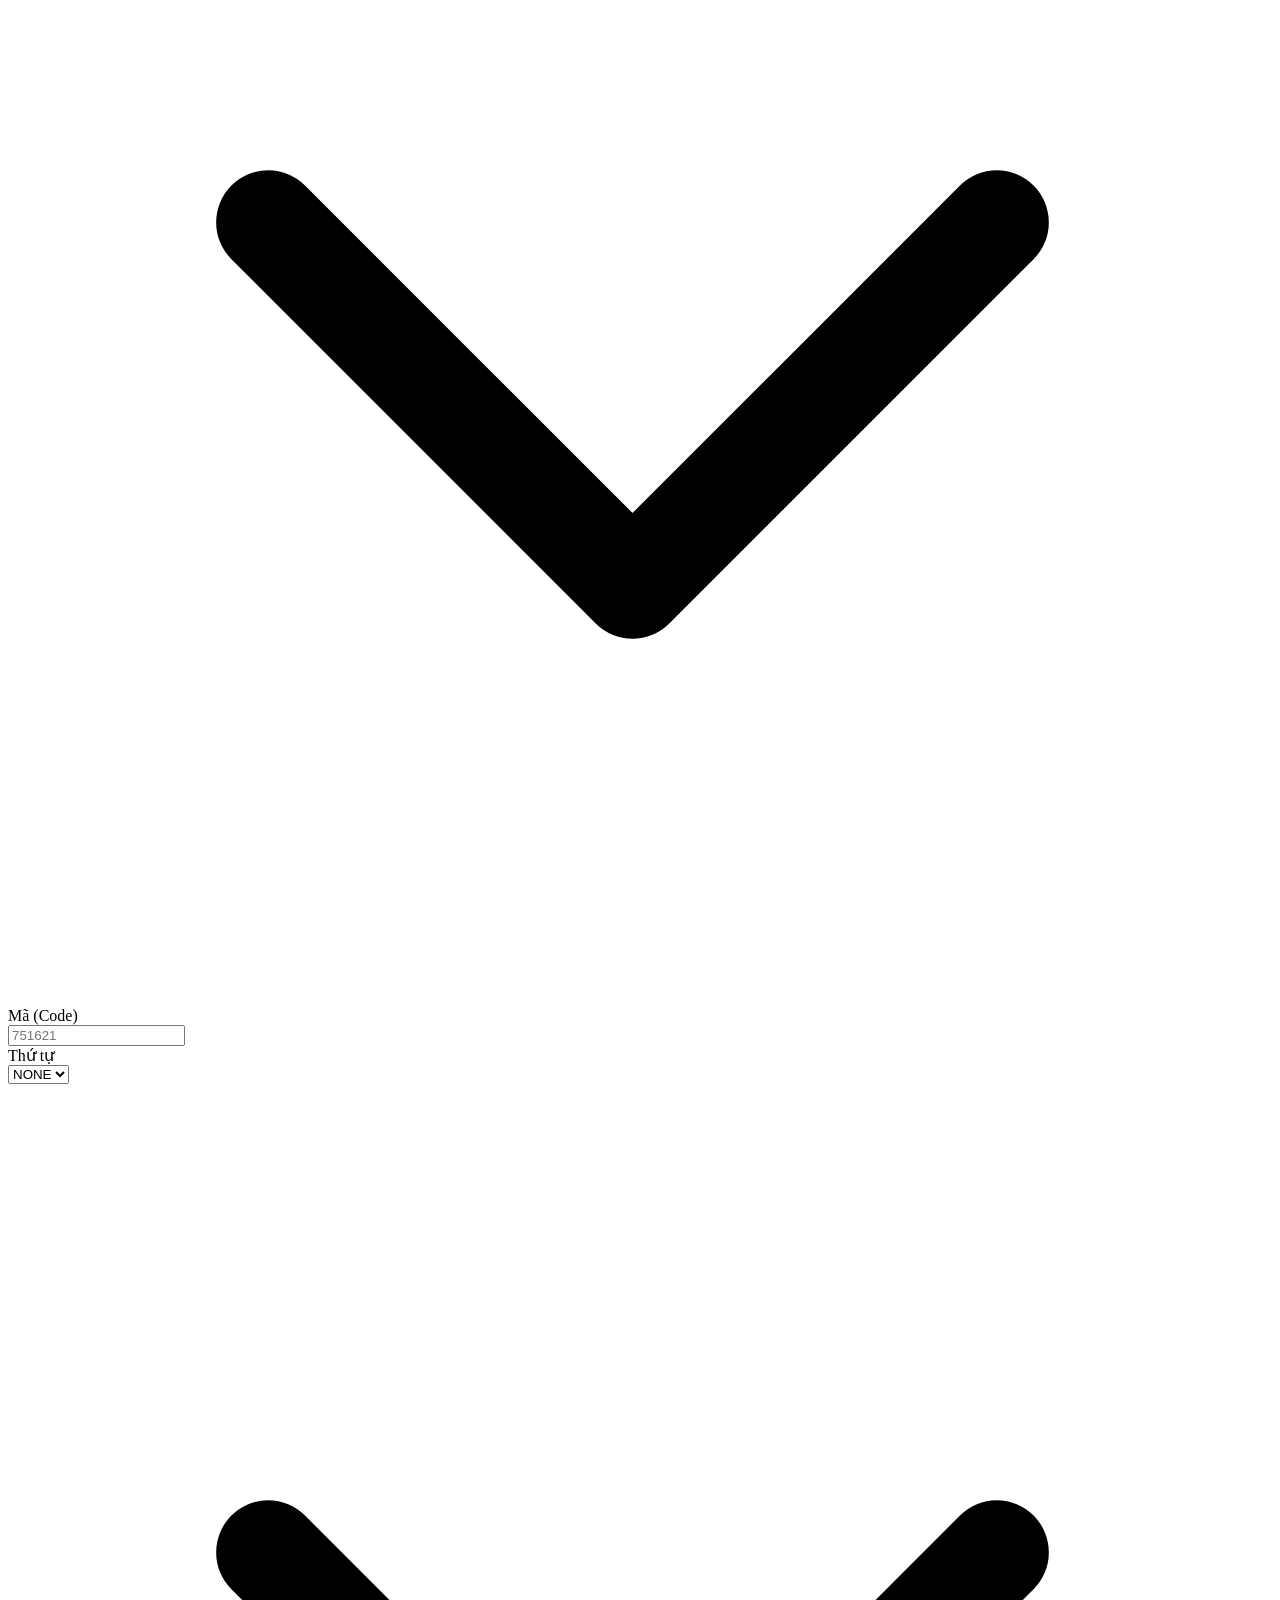
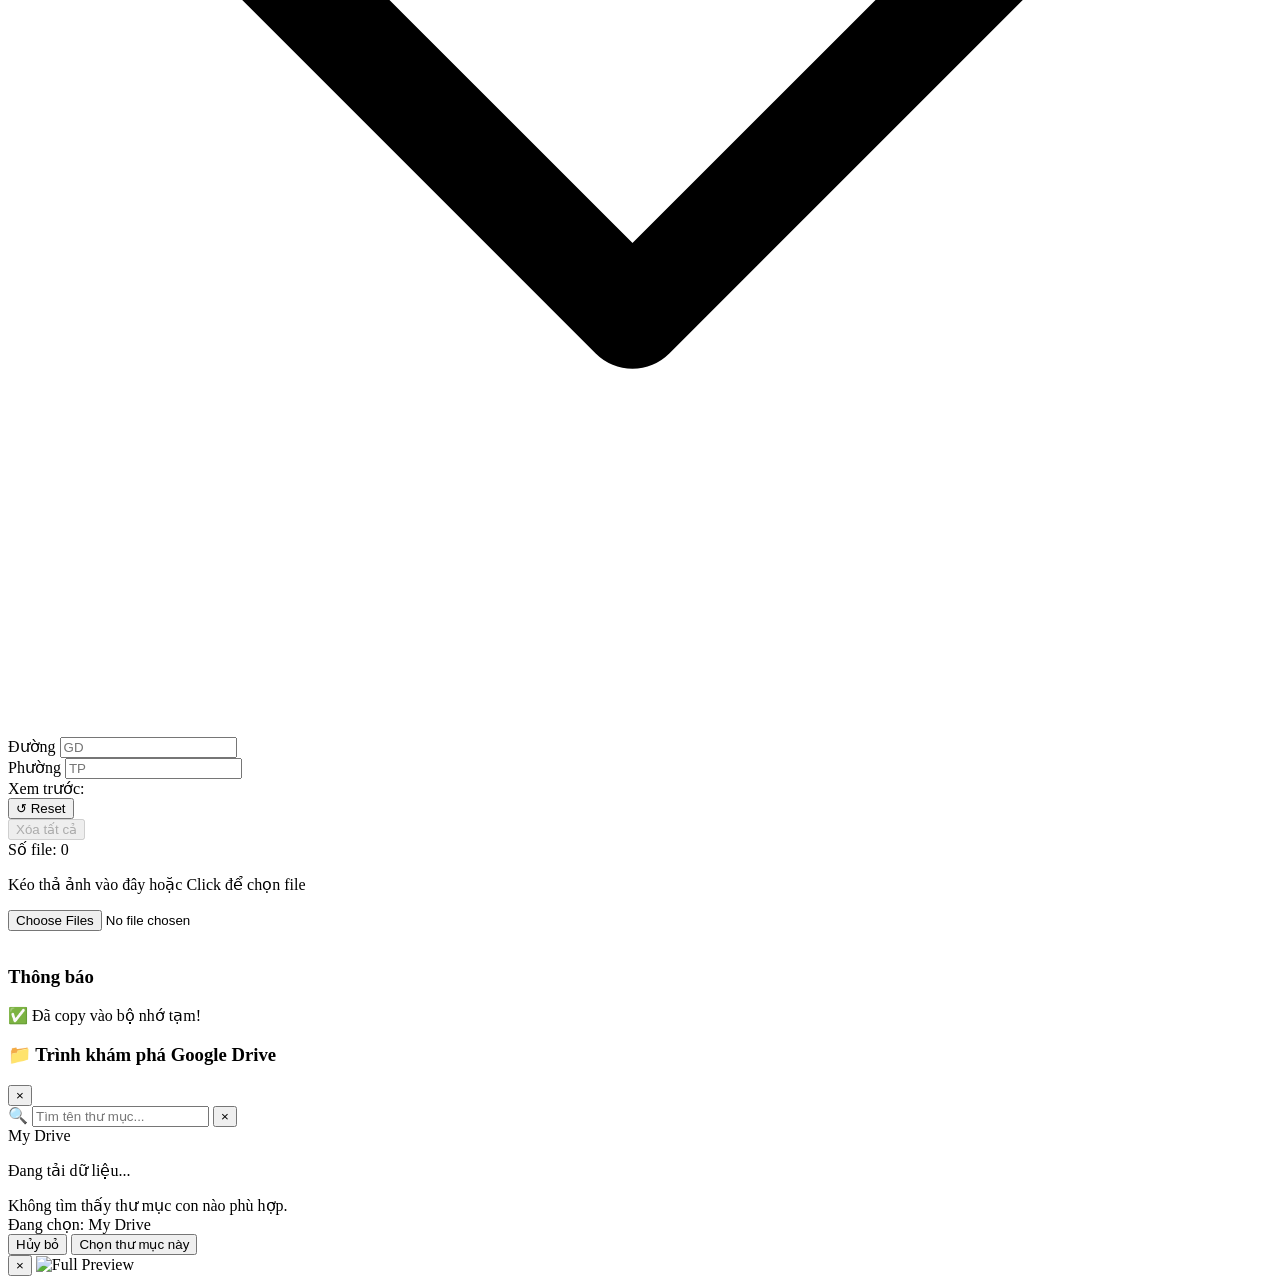
==== commit d3a5c00c: "escape all modal" ====
--- a/demo.html
+++ b/demo.html
@@ -90,13 +90,13 @@
               class="hidden mr-4 w-full sm:w-auto bg-white dark:bg-panelBg border border-gray-300 dark:border-gray-700 rounded-lg pl-3 pr-10 py-2.5 text-sm focus:outline-none focus:border-primaryBlue text-gray-700 dark:text-gray-300 cursor-pointer appearance-none shadow-sm"
             >
               <option value="none" data-translate="soundNone">Tắt tiếng</option>
-              <option value="Airport">Airport</option>
-              <option value="Car Unlock">Car Unlock</option>
-              <option value="Ding Dong">Ding Dong</option>
-              <option value="Mario">Mario</option>
-              <option value="Mixkit Bike">Mixkit Bike</option>
-              <option value="Samsung">Samsung</option>
-              <option value="Whistle">Whistle</option>
+              <option value="Airport">🔔 Airport</option>
+              <option value="Car Unlock">🔔 Car Unlock</option>
+              <option value="Ding Dong">🔔 Ding Dong</option>
+              <option value="Mario">🔔 Mario</option>
+              <option value="Mixkit Bike">🔔 Mixkit Bike</option>
+              <option value="Samsung">🔔 Samsung</option>
+              <option value="Whistle">🔔 Whistle</option>
             </select>
 
             <select
